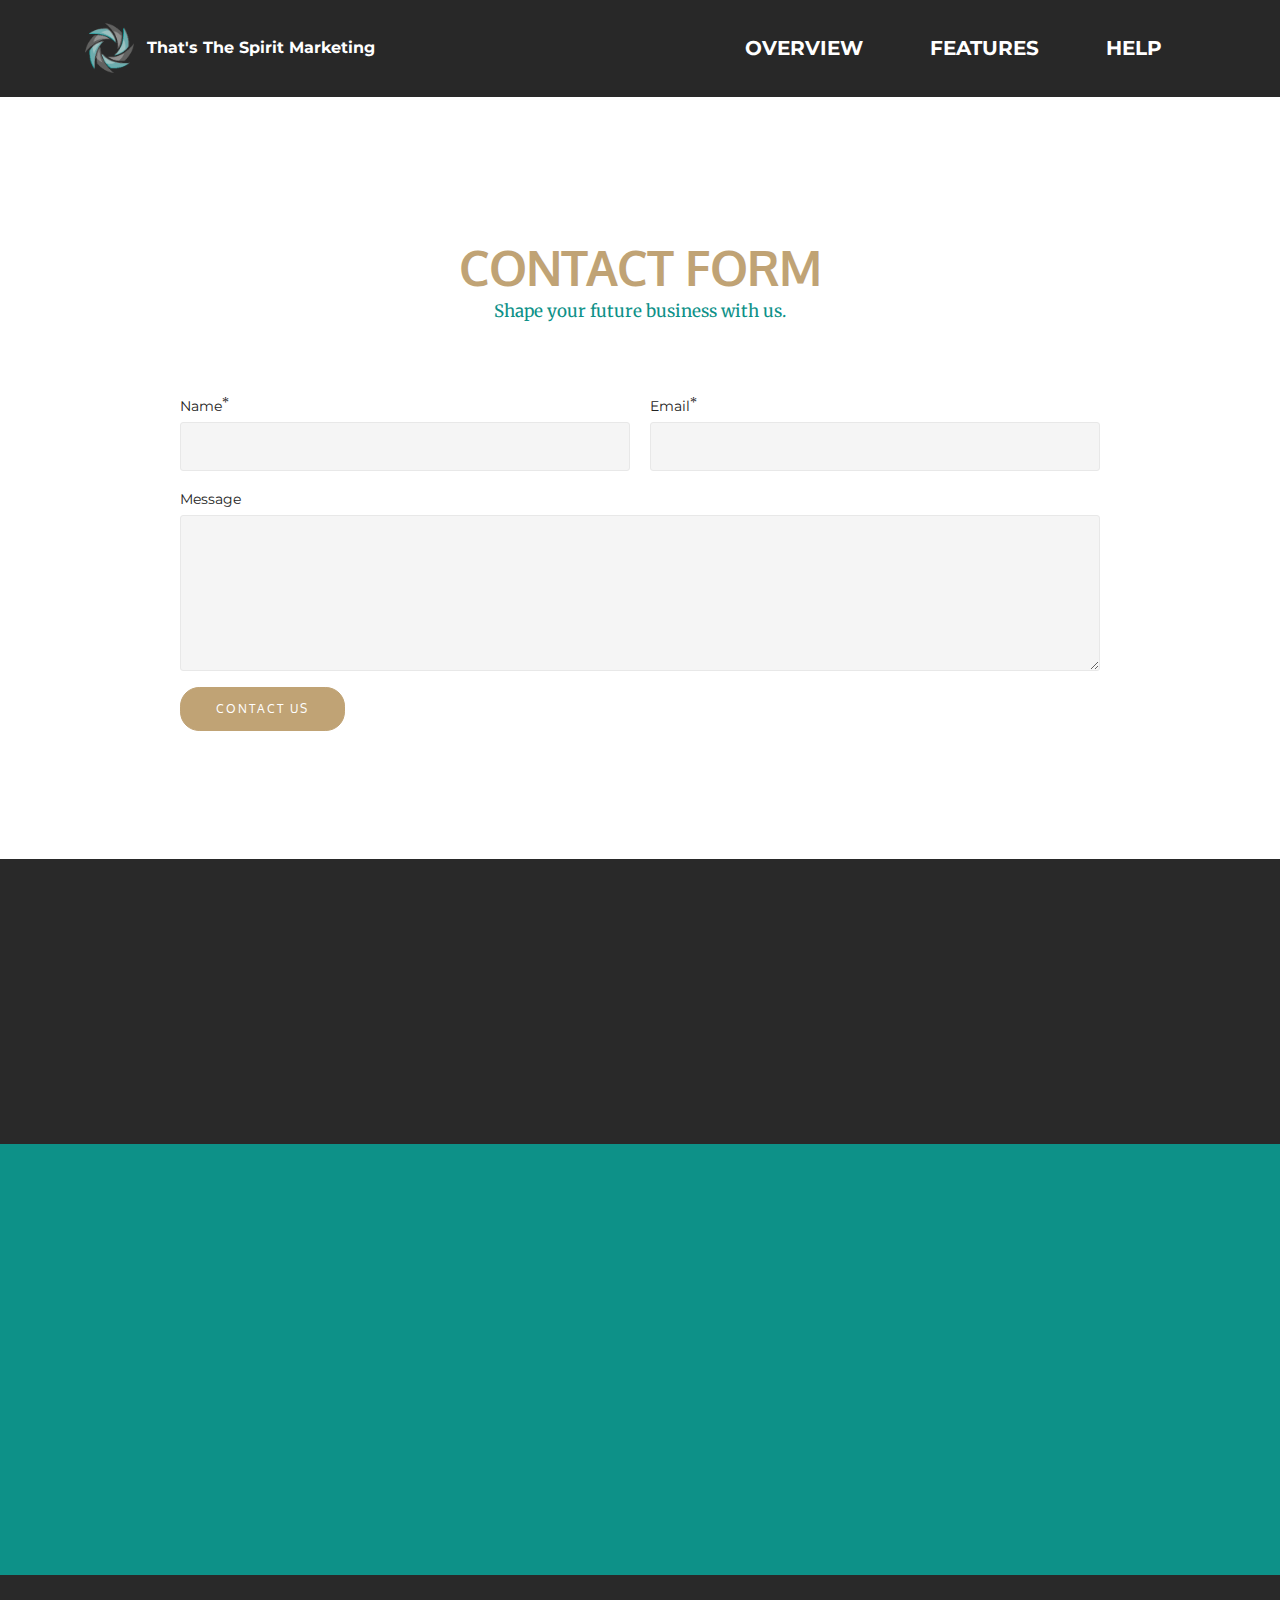
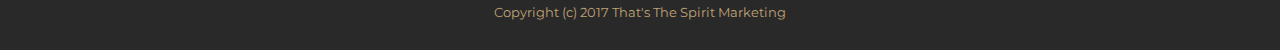
==== Contact Form.html @ f0a912f7 "create github pages" ====
<!DOCTYPE html>
<html>
<head>
  <!-- Site made with Mobirise Website Builder v3.12.1, https://mobirise.com -->
  <meta charset="UTF-8">
  <meta http-equiv="X-UA-Compatible" content="IE=edge">
  <meta name="generator" content="Mobirise v3.12.1, mobirise.com">
  <meta name="viewport" content="width=device-width, initial-scale=1">
  <link rel="shortcut icon" href="assets/images/asset-1-126x128.png" type="image/x-icon">
  <meta name="description" content="">
  <title>Contact Form</title>
  <link rel="stylesheet" href="https://fonts.googleapis.com/css?family=Lora:400,700,400italic,700italic&amp;subset=latin">
  <link rel="stylesheet" href="https://fonts.googleapis.com/css?family=Montserrat:400,700">
  <link rel="stylesheet" href="https://fonts.googleapis.com/css?family=Raleway:100,100i,200,200i,300,300i,400,400i,500,500i,600,600i,700,700i,800,800i,900,900i">
  <link rel="stylesheet" href="assets/bootstrap-material-design-font/css/material.css">
  <link rel="stylesheet" href="assets/tether/tether.min.css">
  <link rel="stylesheet" href="assets/bootstrap/css/bootstrap.min.css">
  <link rel="stylesheet" href="assets/animate.css/animate.min.css">
  <link rel="stylesheet" href="assets/dropdown/css/style.css">
  <link rel="stylesheet" href="assets/socicon/css/styles.css">
  <link rel="stylesheet" href="assets/theme/css/style.css">
  <link rel="stylesheet" href="assets/mobirise/css/mbr-additional.css" type="text/css">
  
  
  
</head>
<body>

<!-- Google Analytics -->
UA-96173101-1
<!-- /Google Analytics -->


<section id="ext_menu-1e">

    <nav class="navbar navbar-dropdown navbar-fixed-top">
        <div class="container">

            <div class="mbr-table">
                <div class="mbr-table-cell">

                    <div class="navbar-brand">
                        <a href="index.html" class="navbar-logo"><img src="assets/images/asset-1-126x128.png" alt="Mobirise"></a>
                        <a class="navbar-caption" href="https://mobirise.com">That's The Spirit Marketing</a>
                    </div>

                </div>
                <div class="mbr-table-cell">

                    <button class="navbar-toggler pull-xs-right hidden-md-up" type="button" data-toggle="collapse" data-target="#exCollapsingNavbar">
                        <div class="hamburger-icon"></div>
                    </button>

                    <ul class="nav-dropdown collapse pull-xs-right nav navbar-nav navbar-toggleable-sm" id="exCollapsingNavbar"><li class="nav-item"><a class="nav-link link" href="https://mobirise.com/">OVERVIEW</a></li><li class="nav-item"><a class="nav-link link" href="https://mobirise.com/">FEATURES</a></li><li class="nav-item"><a class="nav-link link" href="https://mobirise.com/">HELP</a></li></ul>
                    <button hidden="" class="navbar-toggler navbar-close" type="button" data-toggle="collapse" data-target="#exCollapsingNavbar">
                        <div class="close-icon"></div>
                    </button>

                </div>
            </div>

        </div>
    </nav>

</section>

<section class="engine"><a rel="external" href="https://mobirise.com">Mobirise</a></section><section class="mbr-section mbr-section__container mbr-after-navbar" id="buttons1-1h" style="background-color: rgb(255, 255, 255); padding-top: 20px; padding-bottom: 20px;">

    <div class="container">
        <div class="row">
            <div class="col-xs-12">
                <div class="text-xs-center"><a class="btn btn-primary" href="https://www.facebook.com/Thats-the-Spirit-Marketing-1471468769552960/" target="_blank"><span class="socicon socicon-facebook mbr-iconfont mbr-iconfont-btn"></span>Facebook</a> <a class="btn btn-secondary" href="https://plus.google.com/u/2/" target="_blank"><span class="socicon socicon-googleplus mbr-iconfont mbr-iconfont-btn"></span>Google +</a> <a class="btn btn-primary" href="https://www.pinterest.com/jbishop1186" target="_blank"><span class="socicon socicon-pinterest mbr-iconfont mbr-iconfont-btn"></span>Pinterest</a> <a class="btn btn-black btn-black-outline" href="https://twitter.com/jbishop1186" target="_blank"><span class="socicon socicon-twitter mbr-iconfont mbr-iconfont-btn"></span>Twitter</a> <a class="btn btn-black btn-black-outline" href="https://www.tumblr.com/blog/jbishop1186" target="_blank"><span class="socicon socicon-tumblr mbr-iconfont mbr-iconfont-btn"></span>Twitter</a></div>
            </div>
        </div>
    </div>

</section>

<section class="mbr-section" id="form1-1d" style="background-color: rgb(255, 255, 255); padding-top: 120px; padding-bottom: 120px;">
    
    <div class="mbr-section mbr-section__container mbr-section__container--middle">
        <div class="container">
            <div class="row">
                <div class="col-xs-12 text-xs-center">
                    <h3 class="mbr-section-title display-2">CONTACT FORM</h3>
                    <small class="mbr-section-subtitle">Shape your future business with us.</small>
                </div>
            </div>
        </div>
    </div>
    <div class="mbr-section mbr-section-nopadding">
        <div class="container">
            <div class="row">
                <div class="col-xs-12 col-lg-10 col-lg-offset-1" data-form-type="formoid">


                    <div data-form-alert="true">
                        <div hidden="" data-form-alert-success="true" class="alert alert-form alert-success text-xs-center">Thanks for filling out form!</div>
                    </div>


                    <form action="https://mobirise.com/" method="post" data-form-title="CONTACT FORM">

                        <input type="hidden" value="h34bczD71F1SV3nQ2LtG7za2OEfkMLpCx4jSinsChscU434q8bt20NVlOd+Ko7ufnpXEQYcpXc/iFoMiQnUnv6IUKk7IVYmaLRwWR6Bm0ox5SpTy5QJLDOqHPttKv7DB" data-form-email="true">

                        <div class="row row-sm-offset">

                            <div class="col-xs-12 col-md-6">
                                <div class="form-group">
                                    <label class="form-control-label" for="form1-1d-name">Name<span class="form-asterisk">*</span></label>
                                    <input type="text" class="form-control" name="name" required="" data-form-field="Name" id="form1-1d-name">
                                </div>
                            </div>

                            <div class="col-xs-12 col-md-6">
                                <div class="form-group">
                                    <label class="form-control-label" for="form1-1d-email">Email<span class="form-asterisk">*</span></label>
                                    <input type="email" class="form-control" name="email" required="" data-form-field="Email" id="form1-1d-email">
                                </div>
                            </div>

                            

                        </div>

                        <div class="form-group">
                            <label class="form-control-label" for="form1-1d-message">Message</label>
                            <textarea class="form-control" name="message" rows="7" data-form-field="Message" id="form1-1d-message"></textarea>
                        </div>

                        <div><button type="submit" class="btn btn-primary">CONTACT US</button></div>

                    </form>
                </div>
            </div>
        </div>
    </div>
</section>

<section class="mbr-section mbr-section-md-padding mbr-footer footer1" id="contacts1-q" style="background-color: rgb(41, 41, 41); padding-top: 60px; padding-bottom: 60px;">
    
    <div class="container">
        <div class="row">
            <div class="mbr-footer-content col-xs-12 col-md-3">
                <div><img src="assets/images/asset-1-128x129.png"></div>
            </div>
            <div class="mbr-footer-content col-xs-12 col-md-3">
                <p><strong>Address</strong><br>
605 N County Line Rd.<br>Hobart, In. 46342</p>
            </div>
            <div class="mbr-footer-content col-xs-12 col-md-3">
                <p><strong><a href="Contact Form" target="_blank" class="text-warning">Contacts</a></strong><br><strong>
Email: </strong>thatsthespiritmarketing@gmail.com<br><br>
Phone: +1 219.508.6394</p>
            </div>
            <div class="mbr-footer-content col-xs-12 col-md-3">
                <p><strong>Links</strong><br><a href="http://www.facebook.com/Thats-the-Spirit-Marketing-1471468769552960/" target="_blank">Facebook</a><br><a href="https://plus.google.com/u/2/" target="_blank">Google +</a><br><br></p>
            </div>

        </div>
    </div>
</section>

<section class="mbr-footer footer4 mbr-section mbr-section-md-padding" id="contacts4-9" style="background-color: rgb(13, 145, 136); padding-top: 30px; padding-bottom: 30px;">
    
    <div class="container">
        <div class="mbr-contacts row">
            <div class="col-sm-8">
                <div class="row">
                    <div class="col-sm-6">
                        <p><strong>Address</strong><br>605 N County Line Rd.<br>Hobart, Indiana 46342<br><br><br><br>
<strong>Contacts</strong><br>
Email: thatsthespiritmarketing@gmail.com<br><br>
Phone: +1 (219)-508-6394<br><br></p>
                    </div>
                    <div class="col-sm-6"><p class="mbr-contacts__text"><strong>Links</strong></p><ul class="mbr-contacts__list"><li><a class="text-white" href="https://mobirise.com/">Website builder</a></li><li><a class="text-white" href="https://mobirise.com/mobirise-free-win.zip">Download for Windows</a></li><li><a class="text-white" href="https://mobirise.com/mobirise-free-mac.zip">Download for Mac</a></li></ul></div>
                </div>
            </div>
            <div class="col-sm-4" data-form-type="formoid">
                <div data-form-alert="true">
                    <div hidden="" data-form-alert-success="true">Thanks for reaching out!</div>
                </div>
                <form action="https://mobirise.com/" method="post" data-form-title="MESSAGE">
                    <input type="hidden" value="fVldhBexwSHcE+/sW43nOUM6CHpfBasfEgJZDn0ZDaj5f9DCd/kW3CxgLv+16QVIIRVExuFutEdhlE4rU4VGD3mfIuXFgNUJPke2pcIF9TfwUeGJNuAMOn3is2L8XpwP" data-form-email="true">
                    <div class="form-group">
                        <label class="form-control-label" for="contacts4-9-name">Name<span class="form-asterisk">*</span></label>
                        <input type="text" class="form-control input-sm input-inverse" name="name" required="" data-form-field="Name" id="contacts4-9-name">
                    </div>
                    <div class="form-group">
                        <label class="form-control-label" for="contacts4-9-email">Email<span class="form-asterisk">*</span></label>
                        <input type="email" class="form-control input-sm input-inverse" name="email" required="" data-form-field="Email" id="contacts4-9-email">
                    </div>
                    
                    <div class="form-group">
                        <label class="form-control-label" for="contacts4-9-message">Message</label>
                        <textarea class="form-control input-sm input-inverse" name="message" data-form-field="Message" rows="4" id="contacts4-9-message"></textarea>
                    </div>
                    <div class="mbr-buttons mbr-buttons--right btn-inverse"><button type="submit" class="btn btn-sm btn-black">Contact us</button></div>
                </form>
            </div>
        </div>
    </div>
</section>

<footer class="mbr-small-footer mbr-section mbr-section-nopadding" id="footer1-p" style="background-color: rgb(41, 41, 41); padding-top: 1.75rem; padding-bottom: 1.75rem;">
    
    <div class="container">
        <p class="text-xs-center">Copyright (c) 2017 That's The Spirit Marketing</p>
    </div>
</footer>


  <script src="assets/web/assets/jquery/jquery.min.js"></script>
  <script src="assets/tether/tether.min.js"></script>
  <script src="assets/bootstrap/js/bootstrap.min.js"></script>
  <script src="assets/smooth-scroll/smooth-scroll.js"></script>
  <script src="assets/viewport-checker/jquery.viewportchecker.js"></script>
  <script src="assets/dropdown/js/script.min.js"></script>
  <script src="assets/touch-swipe/jquery.touch-swipe.min.js"></script>
  <script src="assets/theme/js/script.js"></script>
  <script src="assets/formoid/formoid.min.js"></script>
  
  
  <input name="animation" type="hidden">
   <div id="scrollToTop" class="scrollToTop mbr-arrow-up"><a style="text-align: center;"><i class="mbr-arrow-up-icon"></i></a></div>
  </body>
</html>
---- assets/bootstrap-material-design-font/css/material.css ----
@font-face {
  font-family: 'Material-Design-Icons';
  src: url('../fonts/Material-Design-Icons.eot?3ocs8m');
  src: url('../fonts/Material-Design-Icons.eot?#iefix3ocs8m') format('embedded-opentype'), url('../fonts/Material-Design-Icons.woff?3ocs8m') format('woff'), url('../fonts/Material-Design-Icons.ttf?3ocs8m') format('truetype'), url('../fonts/Material-Design-Icons.svg?3ocs8m#Material-Design-Icons') format('svg');
  font-weight: normal;
  font-style: normal;
}
[class^="mdi-"],
[class*="mdi-"] {
  speak: none;
  display: inline-block;
  font-style: normal;
  font-variant:normal;
  font-weight:normal;
  /*font-size:24px;*/
  line-height:1;
  font-family:'Material-Design-Icons' !important;
  text-rendering: auto;
  
  -webkit-font-smoothing: antialiased;
  -moz-osx-font-smoothing: grayscale;
  -webkit-transform: translate(0, 0);
      -ms-transform: translate(0, 0);
          transform: translate(0, 0);
}
[class^="mdi-"]:before,
[class*="mdi-"]:before {
  display: inline-block;
  speak: none;
  text-decoration: inherit;
}
[class^="mdi-"].pull-left,
[class*="mdi-"].pull-left {
  margin-right: .3em;
}
[class^="mdi-"].pull-right,
[class*="mdi-"].pull-right {
  margin-left: .3em;
}
[class^="mdi-"].mdi-lg:before,
[class*="mdi-"].mdi-lg:before,
[class^="mdi-"].mdi-lg:after,
[class*="mdi-"].mdi-lg:after {
  font-size: 1.33333333em;
  line-height: 0.75em;
  vertical-align: -15%;
}
[class^="mdi-"].mdi-2x:before,
[class*="mdi-"].mdi-2x:before,
[class^="mdi-"].mdi-2x:after,
[class*="mdi-"].mdi-2x:after {
  font-size: 2em;
}
[class^="mdi-"].mdi-3x:before,
[class*="mdi-"].mdi-3x:before,
[class^="mdi-"].mdi-3x:after,
[class*="mdi-"].mdi-3x:after {
  font-size: 3em;
}
[class^="mdi-"].mdi-4x:before,
[class*="mdi-"].mdi-4x:before,
[class^="mdi-"].mdi-4x:after,
[class*="mdi-"].mdi-4x:after {
  font-size: 4em;
}
[class^="mdi-"].mdi-5x:before,
[class*="mdi-"].mdi-5x:before,
[class^="mdi-"].mdi-5x:after,
[class*="mdi-"].mdi-5x:after {
  font-size: 5em;
}
[class^="mdi-device-signal-cellular-"]:after,
[class^="mdi-device-battery-"]:after,
[class^="mdi-device-battery-charging-"]:after,
[class^="mdi-device-signal-cellular-connected-no-internet-"]:after,
[class^="mdi-device-signal-wifi-"]:after,
[class^="mdi-device-signal-wifi-statusbar-not-connected"]:after,
.mdi-device-network-wifi:after {
  opacity: .3;
  position: absolute;
  left: 0;
  top: 0;
  z-index: 1;
  display: inline-block;
  speak: none;
  text-decoration: inherit;
}
[class^="mdi-device-signal-cellular-"]:after {
  content: "\e758";
}
[class^="mdi-device-battery-"]:after {
  content: "\e735";
}
[class^="mdi-device-battery-charging-"]:after {
  content: "\e733";
}
[class^="mdi-device-signal-cellular-connected-no-internet-"]:after {
  content: "\e75d";
}
[class^="mdi-device-signal-wifi-"]:after,
.mdi-device-network-wifi:after {
  content: "\e765";
}
[class^="mdi-device-signal-wifi-statusbasr-not-connected"]:after {
  content: "\e8f7";
}
.mdi-device-signal-cellular-off:after,
.mdi-device-signal-cellular-null:after,
.mdi-device-signal-cellular-no-sim:after,
.mdi-device-signal-wifi-off:after,
.mdi-device-signal-wifi-4-bar:after,
.mdi-device-signal-cellular-4-bar:after,
.mdi-device-battery-alert:after,
.mdi-device-signal-cellular-connected-no-internet-4-bar:after,
.mdi-device-battery-std:after,
.mdi-device-battery-full .mdi-device-battery-unknown:after {
  content: "";
}
.mdi-fw {
  width: 1.28571429em;
  text-align: center;
}
.mdi-ul {
  padding-left: 0;
  margin-left: 2.14285714em;
  list-style-type: none;
}
.mdi-ul > li {
  position: relative;
}
.mdi-li {
  position: absolute;
  left: -2.14285714em;
  width: 2.14285714em;
  top: 0.14285714em;
  text-align: center;
}
.mdi-li.mdi-lg {
  left: -1.85714286em;
}
.mdi-border {
  padding: .2em .25em .15em;
  border: solid 0.08em #eeeeee;
  border-radius: .1em;
}
.mdi-spin {
  -webkit-animation: mdi-spin 2s infinite linear;
  animation: mdi-spin 2s infinite linear;
  -webkit-transform-origin: 50% 50%;
  -ms-transform-origin: 50% 50%;
      transform-origin: 50% 50%;
}
.mdi-pulse {
  -webkit-animation: mdi-spin 1s steps(8) infinite;
  animation: mdi-spin 1s steps(8) infinite;
  -webkit-transform-origin: 50% 50%;
  -ms-transform-origin: 50% 50%;
      transform-origin: 50% 50%;
}
@-webkit-keyframes mdi-spin {
  0% {
    -webkit-transform: rotate(0deg);
    transform: rotate(0deg);
  }
  100% {
    -webkit-transform: rotate(359deg);
    transform: rotate(359deg);
  }
}
@keyframes mdi-spin {
  0% {
    -webkit-transform: rotate(0deg);
    transform: rotate(0deg);
  }
  100% {
    -webkit-transform: rotate(359deg);
    transform: rotate(359deg);
  }
}
.mdi-rotate-90 {
  filter: progid:DXImageTransform.Microsoft.BasicImage(rotation=1);
  -webkit-transform: rotate(90deg);
  -ms-transform: rotate(90deg);
  transform: rotate(90deg);
}
.mdi-rotate-180 {
  filter: progid:DXImageTransform.Microsoft.BasicImage(rotation=2);
  -webkit-transform: rotate(180deg);
  -ms-transform: rotate(180deg);
  transform: rotate(180deg);
}
.mdi-rotate-270 {
  filter: progid:DXImageTransform.Microsoft.BasicImage(rotation=3);
  -webkit-transform: rotate(270deg);
  -ms-transform: rotate(270deg);
  transform: rotate(270deg);
}
.mdi-flip-horizontal {
  filter: progid:DXImageTransform.Microsoft.BasicImage(rotation=0, mirror=1);
  -webkit-transform: scale(-1, 1);
  -ms-transform: scale(-1, 1);
  transform: scale(-1, 1);
}
.mdi-flip-vertical {
  filter: progid:DXImageTransform.Microsoft.BasicImage(rotation=2, mirror=1);
  -webkit-transform: scale(1, -1);
  -ms-transform: scale(1, -1);
  transform: scale(1, -1);
}
:root .mdi-rotate-90,
:root .mdi-rotate-180,
:root .mdi-rotate-270,
:root .mdi-flip-horizontal,
:root .mdi-flip-vertical {
  -webkit-filter: none;
          filter: none;
}
.mdi-stack {
  position: relative;
  display: inline-block;
  width: 2em;
  height: 2em;
  line-height: 2em;
  vertical-align: middle;
}
.mdi-stack-1x,
.mdi-stack-2x {
  position: absolute;
  left: 0;
  width: 100%;
  text-align: center;
}
.mdi-stack-1x {
  line-height: inherit;
}
.mdi-stack-2x {
  font-size: 2em;
}
.mdi-inverse {
  color: #ffffff;
}
/* Start Icons */
.mdi-action-3d-rotation:before {
  content: "\e600";
}
.mdi-action-accessibility:before {
  content: "\e601";
}
.mdi-action-account-balance-wallet:before {
  content: "\e602";
}
.mdi-action-account-balance:before {
  content: "\e603";
}
.mdi-action-account-box:before {
  content: "\e604";
}
.mdi-action-account-child:before {
  content: "\e605";
}
.mdi-action-account-circle:before {
  content: "\e606";
}
.mdi-action-add-shopping-cart:before {
  content: "\e607";
}
.mdi-action-alarm-add:before {
  content: "\e608";
}
.mdi-action-alarm-off:before {
  content: "\e609";
}
.mdi-action-alarm-on:before {
  content: "\e60a";
}
.mdi-action-alarm:before {
  content: "\e60b";
}
.mdi-action-android:before {
  content: "\e60c";
}
.mdi-action-announcement:before {
  content: "\e60d";
}
.mdi-action-aspect-ratio:before {
  content: "\e60e";
}
.mdi-action-assessment:before {
  content: "\e60f";
}
.mdi-action-assignment-ind:before {
  content: "\e610";
}
.mdi-action-assignment-late:before {
  content: "\e611";
}
.mdi-action-assignment-return:before {
  content: "\e612";
}
.mdi-action-assignment-returned:before {
  content: "\e613";
}
.mdi-action-assignment-turned-in:before {
  content: "\e614";
}
.mdi-action-assignment:before {
  content: "\e615";
}
.mdi-action-autorenew:before {
  content: "\e616";
}
.mdi-action-backup:before {
  content: "\e617";
}
.mdi-action-book:before {
  content: "\e618";
}
.mdi-action-bookmark-outline:before {
  content: "\e619";
}
.mdi-action-bookmark:before {
  content: "\e61a";
}
.mdi-action-bug-report:before {
  content: "\e61b";
}
.mdi-action-cached:before {
  content: "\e61c";
}
.mdi-action-check-circle:before {
  content: "\e61d";
}
.mdi-action-class:before {
  content: "\e61e";
}
.mdi-action-credit-card:before {
  content: "\e61f";
}
.mdi-action-dashboard:before {
  content: "\e620";
}
.mdi-action-delete:before {
  content: "\e621";
}
.mdi-action-description:before {
  content: "\e622";
}
.mdi-action-dns:before {
  content: "\e623";
}
.mdi-action-done-all:before {
  content: "\e624";
}
.mdi-action-done:before {
  content: "\e625";
}
.mdi-action-event:before {
  content: "\e626";
}
.mdi-action-exit-to-app:before {
  content: "\e627";
}
.mdi-action-explore:before {
  content: "\e628";
}
.mdi-action-extension:before {
  content: "\e629";
}
.mdi-action-face-unlock:before {
  content: "\e62a";
}
.mdi-action-favorite-outline:before {
  content: "\e62b";
}
.mdi-action-favorite:before {
  content: "\e62c";
}
.mdi-action-find-in-page:before {
  content: "\e62d";
}
.mdi-action-find-replace:before {
  content: "\e62e";
}
.mdi-action-flip-to-back:before {
  content: "\e62f";
}
.mdi-action-flip-to-front:before {
  content: "\e630";
}
.mdi-action-get-app:before {
  content: "\e631";
}
.mdi-action-grade:before {
  content: "\e632";
}
.mdi-action-group-work:before {
  content: "\e633";
}
.mdi-action-help:before {
  content: "\e634";
}
.mdi-action-highlight-remove:before {
  content: "\e635";
}
.mdi-action-history:before {
  content: "\e636";
}
.mdi-action-home:before {
  content: "\e637";
}
.mdi-action-https:before {
  content: "\e638";
}
.mdi-action-info-outline:before {
  content: "\e639";
}
.mdi-action-info:before {
  content: "\e63a";
}
.mdi-action-input:before {
  content: "\e63b";
}
.mdi-action-invert-colors:before {
  content: "\e63c";
}
.mdi-action-label-outline:before {
  content: "\e63d";
}
.mdi-action-label:before {
  content: "\e63e";
}
.mdi-action-language:before {
  content: "\e63f";
}
.mdi-action-launch:before {
  content: "\e640";
}
.mdi-action-list:before {
  content: "\e641";
}
.mdi-action-lock-open:before {
  content: "\e642";
}
.mdi-action-lock-outline:before {
  content: "\e643";
}
.mdi-action-lock:before {
  content: "\e644";
}
.mdi-action-loyalty:before {
  content: "\e645";
}
.mdi-action-markunread-mailbox:before {
  content: "\e646";
}
.mdi-action-note-add:before {
  content: "\e647";
}
.mdi-action-open-in-browser:before {
  content: "\e648";
}
.mdi-action-open-in-new:before {
  content: "\e649";
}
.mdi-action-open-with:before {
  content: "\e64a";
}
.mdi-action-pageview:before {
  content: "\e64b";
}
.mdi-action-payment:before {
  content: "\e64c";
}
.mdi-action-perm-camera-mic:before {
  content: "\e64d";
}
.mdi-action-perm-contact-cal:before {
  content: "\e64e";
}
.mdi-action-perm-data-setting:before {
  content: "\e64f";
}
.mdi-action-perm-device-info:before {
  content: "\e650";
}
.mdi-action-perm-identity:before {
  content: "\e651";
}
.mdi-action-perm-media:before {
  content: "\e652";
}
.mdi-action-perm-phone-msg:before {
  content: "\e653";
}
.mdi-action-perm-scan-wifi:before {
  content: "\e654";
}
.mdi-action-picture-in-picture:before {
  content: "\e655";
}
.mdi-action-polymer:before {
  content: "\e656";
}
.mdi-action-print:before {
  content: "\e657";
}
.mdi-action-query-builder:before {
  content: "\e658";
}
.mdi-action-question-answer:before {
  content: "\e659";
}
.mdi-action-receipt:before {
  content: "\e65a";
}
.mdi-action-redeem:before {
  content: "\e65b";
}
.mdi-action-reorder:before {
  content: "\e65c";
}
.mdi-action-report-problem:before {
  content: "\e65d";
}
.mdi-action-restore:before {
  content: "\e65e";
}
.mdi-action-room:before {
  content: "\e65f";
}
.mdi-action-schedule:before {
  content: "\e660";
}
.mdi-action-search:before {
  content: "\e661";
}
.mdi-action-settings-applications:before {
  content: "\e662";
}
.mdi-action-settings-backup-restore:before {
  content: "\e663";
}
.mdi-action-settings-bluetooth:before {
  content: "\e664";
}
.mdi-action-settings-cell:before {
  content: "\e665";
}
.mdi-action-settings-display:before {
  content: "\e666";
}
.mdi-action-settings-ethernet:before {
  content: "\e667";
}
.mdi-action-settings-input-antenna:before {
  content: "\e668";
}
.mdi-action-settings-input-component:before {
  content: "\e669";
}
.mdi-action-settings-input-composite:before {
  content: "\e66a";
}
.mdi-action-settings-input-hdmi:before {
  content: "\e66b";
}
.mdi-action-settings-input-svideo:before {
  content: "\e66c";
}
.mdi-action-settings-overscan:before {
  content: "\e66d";
}
.mdi-action-settings-phone:before {
  content: "\e66e";
}
.mdi-action-settings-power:before {
  content: "\e66f";
}
.mdi-action-settings-remote:before {
  content: "\e670";
}
.mdi-action-settings-voice:before {
  content: "\e671";
}
.mdi-action-settings:before {
  content: "\e672";
}
.mdi-action-shop-two:before {
  content: "\e673";
}
.mdi-action-shop:before {
  content: "\e674";
}
.mdi-action-shopping-basket:before {
  content: "\e675";
}
.mdi-action-shopping-cart:before {
  content: "\e676";
}
.mdi-action-speaker-notes:before {
  content: "\e677";
}
.mdi-action-spellcheck:before {
  content: "\e678";
}
.mdi-action-star-rate:before {
  content: "\e679";
}
.mdi-action-stars:before {
  content: "\e67a";
}
.mdi-action-store:before {
  content: "\e67b";
}
.mdi-action-subject:before {
  content: "\e67c";
}
.mdi-action-supervisor-account:before {
  content: "\e67d";
}
.mdi-action-swap-horiz:before {
  content: "\e67e";
}
.mdi-action-swap-vert-circle:before {
  content: "\e67f";
}
.mdi-action-swap-vert:before {
  content: "\e680";
}
.mdi-action-system-update-tv:before {
  content: "\e681";
}
.mdi-action-tab-unselected:before {
  content: "\e682";
}
.mdi-action-tab:before {
  content: "\e683";
}
.mdi-action-theaters:before {
  content: "\e684";
}
.mdi-action-thumb-down:before {
  content: "\e685";
}
.mdi-action-thumb-up:before {
  content: "\e686";
}
.mdi-action-thumbs-up-down:before {
  content: "\e687";
}
.mdi-action-toc:before {
  content: "\e688";
}
.mdi-action-today:before {
  content: "\e689";
}
.mdi-action-track-changes:before {
  content: "\e68a";
}
.mdi-action-translate:before {
  content: "\e68b";
}
.mdi-action-trending-down:before {
  content: "\e68c";
}
.mdi-action-trending-neutral:before {
  content: "\e68d";
}
.mdi-action-trending-up:before {
  content: "\e68e";
}
.mdi-action-turned-in-not:before {
  content: "\e68f";
}
.mdi-action-turned-in:before {
  content: "\e690";
}
.mdi-action-verified-user:before {
  content: "\e691";
}
.mdi-action-view-agenda:before {
  content: "\e692";
}
.mdi-action-view-array:before {
  content: "\e693";
}
.mdi-action-view-carousel:before {
  content: "\e694";
}
.mdi-action-view-column:before {
  content: "\e695";
}
.mdi-action-view-day:before {
  content: "\e696";
}
.mdi-action-view-headline:before {
  content: "\e697";
}
.mdi-action-view-list:before {
  content: "\e698";
}
.mdi-action-view-module:before {
  content: "\e699";
}
.mdi-action-view-quilt:before {
  content: "\e69a";
}
.mdi-action-view-stream:before {
  content: "\e69b";
}
.mdi-action-view-week:before {
  content: "\e69c";
}
.mdi-action-visibility-off:before {
  content: "\e69d";
}
.mdi-action-visibility:before {
  content: "\e69e";
}
.mdi-action-wallet-giftcard:before {
  content: "\e69f";
}
.mdi-action-wallet-membership:before {
  content: "\e6a0";
}
.mdi-action-wallet-travel:before {
  content: "\e6a1";
}
.mdi-action-work:before {
  content: "\e6a2";
}
.mdi-alert-error:before {
  content: "\e6a3";
}
.mdi-alert-warning:before {
  content: "\e6a4";
}
.mdi-av-album:before {
  content: "\e6a5";
}
.mdi-av-closed-caption:before {
  content: "\e6a6";
}
.mdi-av-equalizer:before {
  content: "\e6a7";
}
.mdi-av-explicit:before {
  content: "\e6a8";
}
.mdi-av-fast-forward:before {
  content: "\e6a9";
}
.mdi-av-fast-rewind:before {
  content: "\e6aa";
}
.mdi-av-games:before {
  content: "\e6ab";
}
.mdi-av-hearing:before {
  content: "\e6ac";
}
.mdi-av-high-quality:before {
  content: "\e6ad";
}
.mdi-av-loop:before {
  content: "\e6ae";
}
.mdi-av-mic-none:before {
  content: "\e6af";
}
.mdi-av-mic-off:before {
  content: "\e6b0";
}
.mdi-av-mic:before {
  content: "\e6b1";
}
.mdi-av-movie:before {
  content: "\e6b2";
}
.mdi-av-my-library-add:before {
  content: "\e6b3";
}
.mdi-av-my-library-books:before {
  content: "\e6b4";
}
.mdi-av-my-library-music:before {
  content: "\e6b5";
}
.mdi-av-new-releases:before {
  content: "\e6b6";
}
.mdi-av-not-interested:before {
  content: "\e6b7";
}
.mdi-av-pause-circle-fill:before {
  content: "\e6b8";
}
.mdi-av-pause-circle-outline:before {
  content: "\e6b9";
}
.mdi-av-pause:before {
  content: "\e6ba";
}
.mdi-av-play-arrow:before {
  content: "\e6bb";
}
.mdi-av-play-circle-fill:before {
  content: "\e6bc";
}
.mdi-av-play-circle-outline:before {
  content: "\e6bd";
}
.mdi-av-play-shopping-bag:before {
  content: "\e6be";
}
.mdi-av-playlist-add:before {
  content: "\e6bf";
}
.mdi-av-queue-music:before {
  content: "\e6c0";
}
.mdi-av-queue:before {
  content: "\e6c1";
}
.mdi-av-radio:before {
  content: "\e6c2";
}
.mdi-av-recent-actors:before {
  content: "\e6c3";
}
.mdi-av-repeat-one:before {
  content: "\e6c4";
}
.mdi-av-repeat:before {
  content: "\e6c5";
}
.mdi-av-replay:before {
  content: "\e6c6";
}
.mdi-av-shuffle:before {
  content: "\e6c7";
}
.mdi-av-skip-next:before {
  content: "\e6c8";
}
.mdi-av-skip-previous:before {
  content: "\e6c9";
}
.mdi-av-snooze:before {
  content: "\e6ca";
}
.mdi-av-stop:before {
  content: "\e6cb";
}
.mdi-av-subtitles:before {
  content: "\e6cc";
}
.mdi-av-surround-sound:before {
  content: "\e6cd";
}
.mdi-av-timer:before {
  content: "\e6ce";
}
.mdi-av-video-collection:before {
  content: "\e6cf";
}
.mdi-av-videocam-off:before {
  content: "\e6d0";
}
.mdi-av-videocam:before {
  content: "\e6d1";
}
.mdi-av-volume-down:before {
  content: "\e6d2";
}
.mdi-av-volume-mute:before {
  content: "\e6d3";
}
.mdi-av-volume-off:before {
  content: "\e6d4";
}
.mdi-av-volume-up:before {
  content: "\e6d5";
}
.mdi-av-web:before {
  content: "\e6d6";
}
.mdi-communication-business:before {
  content: "\e6d7";
}
.mdi-communication-call-end:before {
  content: "\e6d8";
}
.mdi-communication-call-made:before {
  content: "\e6d9";
}
.mdi-communication-call-merge:before {
  content: "\e6da";
}
.mdi-communication-call-missed:before {
  content: "\e6db";
}
.mdi-communication-call-received:before {
  content: "\e6dc";
}
.mdi-communication-call-split:before {
  content: "\e6dd";
}
.mdi-communication-call:before {
  content: "\e6de";
}
.mdi-communication-chat:before {
  content: "\e6df";
}
.mdi-communication-clear-all:before {
  content: "\e6e0";
}
.mdi-communication-comment:before {
  content: "\e6e1";
}
.mdi-communication-contacts:before {
  content: "\e6e2";
}
.mdi-communication-dialer-sip:before {
  content: "\e6e3";
}
.mdi-communication-dialpad:before {
  content: "\e6e4";
}
.mdi-communication-dnd-on:before {
  content: "\e6e5";
}
.mdi-communication-email:before {
  content: "\e6e6";
}
.mdi-communication-forum:before {
  content: "\e6e7";
}
.mdi-communication-import-export:before {
  content: "\e6e8";
}
.mdi-communication-invert-colors-off:before {
  content: "\e6e9";
}
.mdi-communication-invert-colors-on:before {
  content: "\e6ea";
}
.mdi-communication-live-help:before {
  content: "\e6eb";
}
.mdi-communication-location-off:before {
  content: "\e6ec";
}
.mdi-communication-location-on:before {
  content: "\e6ed";
}
.mdi-communication-message:before {
  content: "\e6ee";
}
.mdi-communication-messenger:before {
  content: "\e6ef";
}
.mdi-communication-no-sim:before {
  content: "\e6f0";
}
.mdi-communication-phone:before {
  content: "\e6f1";
}
.mdi-communication-portable-wifi-off:before {
  content: "\e6f2";
}
.mdi-communication-quick-contacts-dialer:before {
  content: "\e6f3";
}
.mdi-communication-quick-contacts-mail:before {
  content: "\e6f4";
}
.mdi-communication-ring-volume:before {
  content: "\e6f5";
}
.mdi-communication-stay-current-landscape:before {
  content: "\e6f6";
}
.mdi-communication-stay-current-portrait:before {
  content: "\e6f7";
}
.mdi-communication-stay-primary-landscape:before {
  content: "\e6f8";
}
.mdi-communication-stay-primary-portrait:before {
  content: "\e6f9";
}
.mdi-communication-swap-calls:before {
  content: "\e6fa";
}
.mdi-communication-textsms:before {
  content: "\e6fb";
}
.mdi-communication-voicemail:before {
  content: "\e6fc";
}
.mdi-communication-vpn-key:before {
  content: "\e6fd";
}
.mdi-content-add-box:before {
  content: "\e6fe";
}
.mdi-content-add-circle-outline:before {
  content: "\e6ff";
}
.mdi-content-add-circle:before {
  content: "\e700";
}
.mdi-content-add:before {
  content: "\e701";
}
.mdi-content-archive:before {
  content: "\e702";
}
.mdi-content-backspace:before {
  content: "\e703";
}
.mdi-content-block:before {
  content: "\e704";
}
.mdi-content-clear:before {
  content: "\e705";
}
.mdi-content-content-copy:before {
  content: "\e706";
}
.mdi-content-content-cut:before {
  content: "\e707";
}
.mdi-content-content-paste:before {
  content: "\e708";
}
.mdi-content-create:before {
  content: "\e709";
}
.mdi-content-drafts:before {
  content: "\e70a";
}
.mdi-content-filter-list:before {
  content: "\e70b";
}
.mdi-content-flag:before {
  content: "\e70c";
}
.mdi-content-forward:before {
  content: "\e70d";
}
.mdi-content-gesture:before {
  content: "\e70e";
}
.mdi-content-inbox:before {
  content: "\e70f";
}
.mdi-content-link:before {
  content: "\e710";
}
.mdi-content-mail:before {
  content: "\e711";
}
.mdi-content-markunread:before {
  content: "\e712";
}
.mdi-content-redo:before {
  content: "\e713";
}
.mdi-content-remove-circle-outline:before {
  content: "\e714";
}
.mdi-content-remove-circle:before {
  content: "\e715";
}
.mdi-content-remove:before {
  content: "\e716";
}
.mdi-content-reply-all:before {
  content: "\e717";
}
.mdi-content-reply:before {
  content: "\e718";
}
.mdi-content-report:before {
  content: "\e719";
}
.mdi-content-save:before {
  content: "\e71a";
}
.mdi-content-select-all:before {
  content: "\e71b";
}
.mdi-content-send:before {
  content: "\e71c";
}
.mdi-content-sort:before {
  content: "\e71d";
}
.mdi-content-text-format:before {
  content: "\e71e";
}
.mdi-content-undo:before {
  content: "\e71f";
}
.mdi-editor-attach-file:before {
  content: "\e776";
}
.mdi-editor-attach-money:before {
  content: "\e777";
}
.mdi-editor-border-all:before {
  content: "\e778";
}
.mdi-editor-border-bottom:before {
  content: "\e779";
}
.mdi-editor-border-clear:before {
  content: "\e77a";
}
.mdi-editor-border-color:before {
  content: "\e77b";
}
.mdi-editor-border-horizontal:before {
  content: "\e77c";
}
.mdi-editor-border-inner:before {
  content: "\e77d";
}
.mdi-editor-border-left:before {
  content: "\e77e";
}
.mdi-editor-border-outer:before {
  content: "\e77f";
}
.mdi-editor-border-right:before {
  content: "\e780";
}
.mdi-editor-border-style:before {
  content: "\e781";
}
.mdi-editor-border-top:before {
  content: "\e782";
}
.mdi-editor-border-vertical:before {
  content: "\e783";
}
.mdi-editor-format-align-center:before {
  content: "\e784";
}
.mdi-editor-format-align-justify:before {
  content: "\e785";
}
.mdi-editor-format-align-left:before {
  content: "\e786";
}
.mdi-editor-format-align-right:before {
  content: "\e787";
}
.mdi-editor-format-bold:before {
  content: "\e788";
}
.mdi-editor-format-clear:before {
  content: "\e789";
}
.mdi-editor-format-color-fill:before {
  content: "\e78a";
}
.mdi-editor-format-color-reset:before {
  content: "\e78b";
}
.mdi-editor-format-color-text:before {
  content: "\e78c";
}
.mdi-editor-format-indent-decrease:before {
  content: "\e78d";
}
.mdi-editor-format-indent-increase:before {
  content: "\e78e";
}
.mdi-editor-format-italic:before {
  content: "\e78f";
}
.mdi-editor-format-line-spacing:before {
  content: "\e790";
}
.mdi-editor-format-list-bulleted:before {
  content: "\e791";
}
.mdi-editor-format-list-numbered:before {
  content: "\e792";
}
.mdi-editor-format-paint:before {
  content: "\e793";
}
.mdi-editor-format-quote:before {
  content: "\e794";
}
.mdi-editor-format-size:before {
  content: "\e795";
}
.mdi-editor-format-strikethrough:before {
  content: "\e796";
}
.mdi-editor-format-textdirection-l-to-r:before {
  content: "\e797";
}
.mdi-editor-format-textdirection-r-to-l:before {
  content: "\e798";
}
.mdi-editor-format-underline:before {
  content: "\e799";
}
.mdi-editor-functions:before {
  content: "\e79a";
}
.mdi-editor-insert-chart:before {
  content: "\e79b";
}
.mdi-editor-insert-comment:before {
  content: "\e79c";
}
.mdi-editor-insert-drive-file:before {
  content: "\e79d";
}
.mdi-editor-insert-emoticon:before {
  content: "\e79e";
}
.mdi-editor-insert-invitation:before {
  content: "\e79f";
}
.mdi-editor-insert-link:before {
  content: "\e7a0";
}
.mdi-editor-insert-photo:before {
  content: "\e7a1";
}
.mdi-editor-merge-type:before {
  content: "\e7a2";
}
.mdi-editor-mode-comment:before {
  content: "\e7a3";
}
.mdi-editor-mode-edit:before {
  content: "\e7a4";
}
.mdi-editor-publish:before {
  content: "\e7a5";
}
.mdi-editor-vertical-align-bottom:before {
  content: "\e7a6";
}
.mdi-editor-vertical-align-center:before {
  content: "\e7a7";
}
.mdi-editor-vertical-align-top:before {
  content: "\e7a8";
}
.mdi-editor-wrap-text:before {
  content: "\e7a9";
}
.mdi-file-attachment:before {
  content: "\e7aa";
}
.mdi-file-cloud-circle:before {
  content: "\e7ab";
}
.mdi-file-cloud-done:before {
  content: "\e7ac";
}
.mdi-file-cloud-download:before {
  content: "\e7ad";
}
.mdi-file-cloud-off:before {
  content: "\e7ae";
}
.mdi-file-cloud-queue:before {
  content: "\e7af";
}
.mdi-file-cloud-upload:before {
  content: "\e7b0";
}
.mdi-file-cloud:before {
  content: "\e7b1";
}
.mdi-file-file-download:before {
  content: "\e7b2";
}
.mdi-file-file-upload:before {
  content: "\e7b3";
}
.mdi-file-folder-open:before {
  content: "\e7b4";
}
.mdi-file-folder-shared:before {
  content: "\e7b5";
}
.mdi-file-folder:before {
  content: "\e7b6";
}
.mdi-device-access-alarm:before {
  content: "\e720";
}
.mdi-device-access-alarms:before {
  content: "\e721";
}
.mdi-device-access-time:before {
  content: "\e722";
}
.mdi-device-add-alarm:before {
  content: "\e723";
}
.mdi-device-airplanemode-off:before {
  content: "\e724";
}
.mdi-device-airplanemode-on:before {
  content: "\e725";
}
.mdi-device-battery-20:before {
  content: "\e726";
}
.mdi-device-battery-30:before {
  content: "\e727";
}
.mdi-device-battery-50:before {
  content: "\e728";
}
.mdi-device-battery-60:before {
  content: "\e729";
}
.mdi-device-battery-80:before {
  content: "\e72a";
}
.mdi-device-battery-90:before {
  content: "\e72b";
}
.mdi-device-battery-alert:before {
  content: "\e72c";
}
.mdi-device-battery-charging-20:before {
  content: "\e72d";
}
.mdi-device-battery-charging-30:before {
  content: "\e72e";
}
.mdi-device-battery-charging-50:before {
  content: "\e72f";
}
.mdi-device-battery-charging-60:before {
  content: "\e730";
}
.mdi-device-battery-charging-80:before {
  content: "\e731";
}
.mdi-device-battery-charging-90:before {
  content: "\e732";
}
.mdi-device-battery-charging-full:before {
  content: "\e733";
}
.mdi-device-battery-full:before {
  content: "\e734";
}
.mdi-device-battery-std:before {
  content: "\e735";
}
.mdi-device-battery-unknown:before {
  content: "\e736";
}
.mdi-device-bluetooth-connected:before {
  content: "\e737";
}
.mdi-device-bluetooth-disabled:before {
  content: "\e738";
}
.mdi-device-bluetooth-searching:before {
  content: "\e739";
}
.mdi-device-bluetooth:before {
  content: "\e73a";
}
.mdi-device-brightness-auto:before {
  content: "\e73b";
}
.mdi-device-brightness-high:before {
  content: "\e73c";
}
.mdi-device-brightness-low:before {
  content: "\e73d";
}
.mdi-device-brightness-medium:before {
  content: "\e73e";
}
.mdi-device-data-usage:before {
  content: "\e73f";
}
.mdi-device-developer-mode:before {
  content: "\e740";
}
.mdi-device-devices:before {
  content: "\e741";
}
.mdi-device-dvr:before {
  content: "\e742";
}
.mdi-device-gps-fixed:before {
  content: "\e743";
}
.mdi-device-gps-not-fixed:before {
  content: "\e744";
}
.mdi-device-gps-off:before {
  content: "\e745";
}
.mdi-device-location-disabled:before {
  content: "\e746";
}
.mdi-device-location-searching:before {
  content: "\e747";
}
.mdi-device-multitrack-audio:before {
  content: "\e748";
}
.mdi-device-network-cell:before {
  content: "\e749";
}
.mdi-device-network-wifi:before {
  content: "\e74a";
}
.mdi-device-nfc:before {
  content: "\e74b";
}
.mdi-device-now-wallpaper:before {
  content: "\e74c";
}
.mdi-device-now-widgets:before {
  content: "\e74d";
}
.mdi-device-screen-lock-landscape:before {
  content: "\e74e";
}
.mdi-device-screen-lock-portrait:before {
  content: "\e74f";
}
.mdi-device-screen-lock-rotation:before {
  content: "\e750";
}
.mdi-device-screen-rotation:before {
  content: "\e751";
}
.mdi-device-sd-storage:before {
  content: "\e752";
}
.mdi-device-settings-system-daydream:before {
  content: "\e753";
}
.mdi-device-signal-cellular-0-bar:before {
  content: "\e754";
}
.mdi-device-signal-cellular-1-bar:before {
  content: "\e755";
}
.mdi-device-signal-cellular-2-bar:before {
  content: "\e756";
}
.mdi-device-signal-cellular-3-bar:before {
  content: "\e757";
}
.mdi-device-signal-cellular-4-bar:before {
  content: "\e758";
}
.mdi-signal-wifi-statusbar-connected-no-internet-after:before {
  content: "\e8f6";
}
.mdi-device-signal-cellular-connected-no-internet-0-bar:before {
  content: "\e759";
}
.mdi-device-signal-cellular-connected-no-internet-1-bar:before {
  content: "\e75a";
}
.mdi-device-signal-cellular-connected-no-internet-2-bar:before {
  content: "\e75b";
}
.mdi-device-signal-cellular-connected-no-internet-3-bar:before {
  content: "\e75c";
}
.mdi-device-signal-cellular-connected-no-internet-4-bar:before {
  content: "\e75d";
}
.mdi-device-signal-cellular-no-sim:before {
  content: "\e75e";
}
.mdi-device-signal-cellular-null:before {
  content: "\e75f";
}
.mdi-device-signal-cellular-off:before {
  content: "\e760";
}
.mdi-device-signal-wifi-0-bar:before {
  content: "\e761";
}
.mdi-device-signal-wifi-1-bar:before {
  content: "\e762";
}
.mdi-device-signal-wifi-2-bar:before {
  content: "\e763";
}
.mdi-device-signal-wifi-3-bar:before {
  content: "\e764";
}
.mdi-device-signal-wifi-4-bar:before {
  content: "\e765";
}
.mdi-device-signal-wifi-off:before {
  content: "\e766";
}
.mdi-device-signal-wifi-statusbar-1-bar:before {
  content: "\e767";
}
.mdi-device-signal-wifi-statusbar-2-bar:before {
  content: "\e768";
}
.mdi-device-signal-wifi-statusbar-3-bar:before {
  content: "\e769";
}
.mdi-device-signal-wifi-statusbar-4-bar:before {
  content: "\e76a";
}
.mdi-device-signal-wifi-statusbar-connected-no-internet-:before {
  content: "\e76b";
}
.mdi-device-signal-wifi-statusbar-connected-no-internet:before {
  content: "\e76f";
}
.mdi-device-signal-wifi-statusbar-connected-no-internet-2:before {
  content: "\e76c";
}
.mdi-device-signal-wifi-statusbar-connected-no-internet-3:before {
  content: "\e76d";
}
.mdi-device-signal-wifi-statusbar-connected-no-internet-4:before {
  content: "\e76e";
}
.mdi-signal-wifi-statusbar-not-connected-after:before {
  content: "\e8f7";
}
.mdi-device-signal-wifi-statusbar-not-connected:before {
  content: "\e770";
}
.mdi-device-signal-wifi-statusbar-null:before {
  content: "\e771";
}
.mdi-device-storage:before {
  content: "\e772";
}
.mdi-device-usb:before {
  content: "\e773";
}
.mdi-device-wifi-lock:before {
  content: "\e774";
}
.mdi-device-wifi-tethering:before {
  content: "\e775";
}
.mdi-hardware-cast-connected:before {
  content: "\e7b7";
}
.mdi-hardware-cast:before {
  content: "\e7b8";
}
.mdi-hardware-computer:before {
  content: "\e7b9";
}
.mdi-hardware-desktop-mac:before {
  content: "\e7ba";
}
.mdi-hardware-desktop-windows:before {
  content: "\e7bb";
}
.mdi-hardware-dock:before {
  content: "\e7bc";
}
.mdi-hardware-gamepad:before {
  content: "\e7bd";
}
.mdi-hardware-headset-mic:before {
  content: "\e7be";
}
.mdi-hardware-headset:before {
  content: "\e7bf";
}
.mdi-hardware-keyboard-alt:before {
  content: "\e7c0";
}
.mdi-hardware-keyboard-arrow-down:before {
  content: "\e7c1";
}
.mdi-hardware-keyboard-arrow-left:before {
  content: "\e7c2";
}
.mdi-hardware-keyboard-arrow-right:before {
  content: "\e7c3";
}
.mdi-hardware-keyboard-arrow-up:before {
  content: "\e7c4";
}
.mdi-hardware-keyboard-backspace:before {
  content: "\e7c5";
}
.mdi-hardware-keyboard-capslock:before {
  content: "\e7c6";
}
.mdi-hardware-keyboard-control:before {
  content: "\e7c7";
}
.mdi-hardware-keyboard-hide:before {
  content: "\e7c8";
}
.mdi-hardware-keyboard-return:before {
  content: "\e7c9";
}
.mdi-hardware-keyboard-tab:before {
  content: "\e7ca";
}
.mdi-hardware-keyboard-voice:before {
  content: "\e7cb";
}
.mdi-hardware-keyboard:before {
  content: "\e7cc";
}
.mdi-hardware-laptop-chromebook:before {
  content: "\e7cd";
}
.mdi-hardware-laptop-mac:before {
  content: "\e7ce";
}
.mdi-hardware-laptop-windows:before {
  content: "\e7cf";
}
.mdi-hardware-laptop:before {
  content: "\e7d0";
}
.mdi-hardware-memory:before {
  content: "\e7d1";
}
.mdi-hardware-mouse:before {
  content: "\e7d2";
}
.mdi-hardware-phone-android:before {
  content: "\e7d3";
}
.mdi-hardware-phone-iphone:before {
  content: "\e7d4";
}
.mdi-hardware-phonelink-off:before {
  content: "\e7d5";
}
.mdi-hardware-phonelink:before {
  content: "\e7d6";
}
.mdi-hardware-security:before {
  content: "\e7d7";
}
.mdi-hardware-sim-card:before {
  content: "\e7d8";
}
.mdi-hardware-smartphone:before {
  content: "\e7d9";
}
.mdi-hardware-speaker:before {
  content: "\e7da";
}
.mdi-hardware-tablet-android:before {
  content: "\e7db";
}
.mdi-hardware-tablet-mac:before {
  content: "\e7dc";
}
.mdi-hardware-tablet:before {
  content: "\e7dd";
}
.mdi-hardware-tv:before {
  content: "\e7de";
}
.mdi-hardware-watch:before {
  content: "\e7df";
}
.mdi-image-add-to-photos:before {
  content: "\e7e0";
}
.mdi-image-adjust:before {
  content: "\e7e1";
}
.mdi-image-assistant-photo:before {
  content: "\e7e2";
}
.mdi-image-audiotrack:before {
  content: "\e7e3";
}
.mdi-image-blur-circular:before {
  content: "\e7e4";
}
.mdi-image-blur-linear:before {
  content: "\e7e5";
}
.mdi-image-blur-off:before {
  content: "\e7e6";
}
.mdi-image-blur-on:before {
  content: "\e7e7";
}
.mdi-image-brightness-1:before {
  content: "\e7e8";
}
.mdi-image-brightness-2:before {
  content: "\e7e9";
}
.mdi-image-brightness-3:before {
  content: "\e7ea";
}
.mdi-image-brightness-4:before {
  content: "\e7eb";
}
.mdi-image-brightness-5:before {
  content: "\e7ec";
}
.mdi-image-brightness-6:before {
  content: "\e7ed";
}
.mdi-image-brightness-7:before {
  content: "\e7ee";
}
.mdi-image-brush:before {
  content: "\e7ef";
}
.mdi-image-camera-alt:before {
  content: "\e7f0";
}
.mdi-image-camera-front:before {
  content: "\e7f1";
}
.mdi-image-camera-rear:before {
  content: "\e7f2";
}
.mdi-image-camera-roll:before {
  content: "\e7f3";
}
.mdi-image-camera:before {
  content: "\e7f4";
}
.mdi-image-center-focus-strong:before {
  content: "\e7f5";
}
.mdi-image-center-focus-weak:before {
  content: "\e7f6";
}
.mdi-image-collections:before {
  content: "\e7f7";
}
.mdi-image-color-lens:before {
  content: "\e7f8";
}
.mdi-image-colorize:before {
  content: "\e7f9";
}
.mdi-image-compare:before {
  content: "\e7fa";
}
.mdi-image-control-point-duplicate:before {
  content: "\e7fb";
}
.mdi-image-control-point:before {
  content: "\e7fc";
}
.mdi-image-crop-3-2:before {
  content: "\e7fd";
}
.mdi-image-crop-5-4:before {
  content: "\e7fe";
}
.mdi-image-crop-7-5:before {
  content: "\e7ff";
}
.mdi-image-crop-16-9:before {
  content: "\e800";
}
.mdi-image-crop-din:before {
  content: "\e801";
}
.mdi-image-crop-free:before {
  content: "\e802";
}
.mdi-image-crop-landscape:before {
  content: "\e803";
}
.mdi-image-crop-original:before {
  content: "\e804";
}
.mdi-image-crop-portrait:before {
  content: "\e805";
}
.mdi-image-crop-square:before {
  content: "\e806";
}
.mdi-image-crop:before {
  content: "\e807";
}
.mdi-image-dehaze:before {
  content: "\e808";
}
.mdi-image-details:before {
  content: "\e809";
}
.mdi-image-edit:before {
  content: "\e80a";
}
.mdi-image-exposure-minus-1:before {
  content: "\e80b";
}
.mdi-image-exposure-minus-2:before {
  content: "\e80c";
}
.mdi-image-exposure-plus-1:before {
  content: "\e80d";
}
.mdi-image-exposure-plus-2:before {
  content: "\e80e";
}
.mdi-image-exposure-zero:before {
  content: "\e80f";
}
.mdi-image-exposure:before {
  content: "\e810";
}
.mdi-image-filter-1:before {
  content: "\e811";
}
.mdi-image-filter-2:before {
  content: "\e812";
}
.mdi-image-filter-3:before {
  content: "\e813";
}
.mdi-image-filter-4:before {
  content: "\e814";
}
.mdi-image-filter-5:before {
  content: "\e815";
}
.mdi-image-filter-6:before {
  content: "\e816";
}
.mdi-image-filter-7:before {
  content: "\e817";
}
.mdi-image-filter-8:before {
  content: "\e818";
}
.mdi-image-filter-9-plus:before {
  content: "\e819";
}
.mdi-image-filter-9:before {
  content: "\e81a";
}
.mdi-image-filter-b-and-w:before {
  content: "\e81b";
}
.mdi-image-filter-center-focus:before {
  content: "\e81c";
}
.mdi-image-filter-drama:before {
  content: "\e81d";
}
.mdi-image-filter-frames:before {
  content: "\e81e";
}
.mdi-image-filter-hdr:before {
  content: "\e81f";
}
.mdi-image-filter-none:before {
  content: "\e820";
}
.mdi-image-filter-tilt-shift:before {
  content: "\e821";
}
.mdi-image-filter-vintage:before {
  content: "\e822";
}
.mdi-image-filter:before {
  content: "\e823";
}
.mdi-image-flare:before {
  content: "\e824";
}
.mdi-image-flash-auto:before {
  content: "\e825";
}
.mdi-image-flash-off:before {
  content: "\e826";
}
.mdi-image-flash-on:before {
  content: "\e827";
}
.mdi-image-flip:before {
  content: "\e828";
}
.mdi-image-gradient:before {
  content: "\e829";
}
.mdi-image-grain:before {
  content: "\e82a";
}
.mdi-image-grid-off:before {
  content: "\e82b";
}
.mdi-image-grid-on:before {
  content: "\e82c";
}
.mdi-image-hdr-off:before {
  content: "\e82d";
}
.mdi-image-hdr-on:before {
  content: "\e82e";
}
.mdi-image-hdr-strong:before {
  content: "\e82f";
}
.mdi-image-hdr-weak:before {
  content: "\e830";
}
.mdi-image-healing:before {
  content: "\e831";
}
.mdi-image-image-aspect-ratio:before {
  content: "\e832";
}
.mdi-image-image:before {
  content: "\e833";
}
.mdi-image-iso:before {
  content: "\e834";
}
.mdi-image-landscape:before {
  content: "\e835";
}
.mdi-image-leak-add:before {
  content: "\e836";
}
.mdi-image-leak-remove:before {
  content: "\e837";
}
.mdi-image-lens:before {
  content: "\e838";
}
.mdi-image-looks-3:before {
  content: "\e839";
}
.mdi-image-looks-4:before {
  content: "\e83a";
}
.mdi-image-looks-5:before {
  content: "\e83b";
}
.mdi-image-looks-6:before {
  content: "\e83c";
}
.mdi-image-looks-one:before {
  content: "\e83d";
}
.mdi-image-looks-two:before {
  content: "\e83e";
}
.mdi-image-looks:before {
  content: "\e83f";
}
.mdi-image-loupe:before {
  content: "\e840";
}
.mdi-image-movie-creation:before {
  content: "\e841";
}
.mdi-image-nature-people:before {
  content: "\e842";
}
.mdi-image-nature:before {
  content: "\e843";
}
.mdi-image-navigate-before:before {
  content: "\e844";
}
.mdi-image-navigate-next:before {
  content: "\e845";
}
.mdi-image-palette:before {
  content: "\e846";
}
.mdi-image-panorama-fisheye:before {
  content: "\e847";
}
.mdi-image-panorama-horizontal:before {
  content: "\e848";
}
.mdi-image-panorama-vertical:before {
  content: "\e849";
}
.mdi-image-panorama-wide-angle:before {
  content: "\e84a";
}
.mdi-image-panorama:before {
  content: "\e84b";
}
.mdi-image-photo-album:before {
  content: "\e84c";
}
.mdi-image-photo-camera:before {
  content: "\e84d";
}
.mdi-image-photo-library:before {
  content: "\e84e";
}
.mdi-image-photo:before {
  content: "\e84f";
}
.mdi-image-portrait:before {
  content: "\e850";
}
.mdi-image-remove-red-eye:before {
  content: "\e851";
}
.mdi-image-rotate-left:before {
  content: "\e852";
}
.mdi-image-rotate-right:before {
  content: "\e853";
}
.mdi-image-slideshow:before {
  content: "\e854";
}
.mdi-image-straighten:before {
  content: "\e855";
}
.mdi-image-style:before {
  content: "\e856";
}
.mdi-image-switch-camera:before {
  content: "\e857";
}
.mdi-image-switch-video:before {
  content: "\e858";
}
.mdi-image-tag-faces:before {
  content: "\e859";
}
.mdi-image-texture:before {
  content: "\e85a";
}
.mdi-image-timelapse:before {
  content: "\e85b";
}
.mdi-image-timer-3:before {
  content: "\e85c";
}
.mdi-image-timer-10:before {
  content: "\e85d";
}
.mdi-image-timer-auto:before {
  content: "\e85e";
}
.mdi-image-timer-off:before {
  content: "\e85f";
}
.mdi-image-timer:before {
  content: "\e860";
}
.mdi-image-tonality:before {
  content: "\e861";
}
.mdi-image-transform:before {
  content: "\e862";
}
.mdi-image-tune:before {
  content: "\e863";
}
.mdi-image-wb-auto:before {
  content: "\e864";
}
.mdi-image-wb-cloudy:before {
  content: "\e865";
}
.mdi-image-wb-incandescent:before {
  content: "\e866";
}
.mdi-image-wb-irradescent:before {
  content: "\e867";
}
.mdi-image-wb-sunny:before {
  content: "\e868";
}
.mdi-maps-beenhere:before {
  content: "\e869";
}
.mdi-maps-directions-bike:before {
  content: "\e86a";
}
.mdi-maps-directions-bus:before {
  content: "\e86b";
}
.mdi-maps-directions-car:before {
  content: "\e86c";
}
.mdi-maps-directions-ferry:before {
  content: "\e86d";
}
.mdi-maps-directions-subway:before {
  content: "\e86e";
}
.mdi-maps-directions-train:before {
  content: "\e86f";
}
.mdi-maps-directions-transit:before {
  content: "\e870";
}
.mdi-maps-directions-walk:before {
  content: "\e871";
}
.mdi-maps-directions:before {
  content: "\e872";
}
.mdi-maps-flight:before {
  content: "\e873";
}
.mdi-maps-hotel:before {
  content: "\e874";
}
.mdi-maps-layers-clear:before {
  content: "\e875";
}
.mdi-maps-layers:before {
  content: "\e876";
}
.mdi-maps-local-airport:before {
  content: "\e877";
}
.mdi-maps-local-atm:before {
  content: "\e878";
}
.mdi-maps-local-attraction:before {
  content: "\e879";
}
.mdi-maps-local-bar:before {
  content: "\e87a";
}
.mdi-maps-local-cafe:before {
  content: "\e87b";
}
.mdi-maps-local-car-wash:before {
  content: "\e87c";
}
.mdi-maps-local-convenience-store:before {
  content: "\e87d";
}
.mdi-maps-local-drink:before {
  content: "\e87e";
}
.mdi-maps-local-florist:before {
  content: "\e87f";
}
.mdi-maps-local-gas-station:before {
  content: "\e880";
}
.mdi-maps-local-grocery-store:before {
  content: "\e881";
}
.mdi-maps-local-hospital:before {
  content: "\e882";
}
.mdi-maps-local-hotel:before {
  content: "\e883";
}
.mdi-maps-local-laundry-service:before {
  content: "\e884";
}
.mdi-maps-local-library:before {
  content: "\e885";
}
.mdi-maps-local-mall:before {
  content: "\e886";
}
.mdi-maps-local-movies:before {
  content: "\e887";
}
.mdi-maps-local-offer:before {
  content: "\e888";
}
.mdi-maps-local-parking:before {
  content: "\e889";
}
.mdi-maps-local-pharmacy:before {
  content: "\e88a";
}
.mdi-maps-local-phone:before {
  content: "\e88b";
}
.mdi-maps-local-pizza:before {
  content: "\e88c";
}
.mdi-maps-local-play:before {
  content: "\e88d";
}
.mdi-maps-local-post-office:before {
  content: "\e88e";
}
.mdi-maps-local-print-shop:before {
  content: "\e88f";
}
.mdi-maps-local-restaurant:before {
  content: "\e890";
}
.mdi-maps-local-see:before {
  content: "\e891";
}
.mdi-maps-local-shipping:before {
  content: "\e892";
}
.mdi-maps-local-taxi:before {
  content: "\e893";
}
.mdi-maps-location-history:before {
  content: "\e894";
}
.mdi-maps-map:before {
  content: "\e895";
}
.mdi-maps-my-location:before {
  content: "\e896";
}
.mdi-maps-navigation:before {
  content: "\e897";
}
.mdi-maps-pin-drop:before {
  content: "\e898";
}
.mdi-maps-place:before {
  content: "\e899";
}
.mdi-maps-rate-review:before {
  content: "\e89a";
}
.mdi-maps-restaurant-menu:before {
  content: "\e89b";
}
.mdi-maps-satellite:before {
  content: "\e89c";
}
.mdi-maps-store-mall-directory:before {
  content: "\e89d";
}
.mdi-maps-terrain:before {
  content: "\e89e";
}
.mdi-maps-traffic:before {
  content: "\e89f";
}
.mdi-navigation-apps:before {
  content: "\e8a0";
}
.mdi-navigation-arrow-back:before {
  content: "\e8a1";
}
.mdi-navigation-arrow-drop-down-circle:before {
  content: "\e8a2";
}
.mdi-navigation-arrow-drop-down:before {
  content: "\e8a3";
}
.mdi-navigation-arrow-drop-up:before {
  content: "\e8a4";
}
.mdi-navigation-arrow-forward:before {
  content: "\e8a5";
}
.mdi-navigation-cancel:before {
  content: "\e8a6";
}
.mdi-navigation-check:before {
  content: "\e8a7";
}
.mdi-navigation-chevron-left:before {
  content: "\e8a8";
}
.mdi-navigation-chevron-right:before {
  content: "\e8a9";
}
.mdi-navigation-close:before {
  content: "\e8aa";
}
.mdi-navigation-expand-less:before {
  content: "\e8ab";
}
.mdi-navigation-expand-more:before {
  content: "\e8ac";
}
.mdi-navigation-fullscreen-exit:before {
  content: "\e8ad";
}
.mdi-navigation-fullscreen:before {
  content: "\e8ae";
}
.mdi-navigation-menu:before {
  content: "\e8af";
}
.mdi-navigation-more-horiz:before {
  content: "\e8b0";
}
.mdi-navigation-more-vert:before {
  content: "\e8b1";
}
.mdi-navigation-refresh:before {
  content: "\e8b2";
}
.mdi-navigation-unfold-less:before {
  content: "\e8b3";
}
.mdi-navigation-unfold-more:before {
  content: "\e8b4";
}
.mdi-notification-adb:before {
  content: "\e8b5";
}
.mdi-notification-bluetooth-audio:before {
  content: "\e8b6";
}
.mdi-notification-disc-full:before {
  content: "\e8b7";
}
.mdi-notification-dnd-forwardslash:before {
  content: "\e8b8";
}
.mdi-notification-do-not-disturb:before {
  content: "\e8b9";
}
.mdi-notification-drive-eta:before {
  content: "\e8ba";
}
.mdi-notification-event-available:before {
  content: "\e8bb";
}
.mdi-notification-event-busy:before {
  content: "\e8bc";
}
.mdi-notification-event-note:before {
  content: "\e8bd";
}
.mdi-notification-folder-special:before {
  content: "\e8be";
}
.mdi-notification-mms:before {
  content: "\e8bf";
}
.mdi-notification-more:before {
  content: "\e8c0";
}
.mdi-notification-network-locked:before {
  content: "\e8c1";
}
.mdi-notification-phone-bluetooth-speaker:before {
  content: "\e8c2";
}
.mdi-notification-phone-forwarded:before {
  content: "\e8c3";
}
.mdi-notification-phone-in-talk:before {
  content: "\e8c4";
}
.mdi-notification-phone-locked:before {
  content: "\e8c5";
}
.mdi-notification-phone-missed:before {
  content: "\e8c6";
}
.mdi-notification-phone-paused:before {
  content: "\e8c7";
}
.mdi-notification-play-download:before {
  content: "\e8c8";
}
.mdi-notification-play-install:before {
  content: "\e8c9";
}
.mdi-notification-sd-card:before {
  content: "\e8ca";
}
.mdi-notification-sim-card-alert:before {
  content: "\e8cb";
}
.mdi-notification-sms-failed:before {
  content: "\e8cc";
}
.mdi-notification-sms:before {
  content: "\e8cd";
}
.mdi-notification-sync-disabled:before {
  content: "\e8ce";
}
.mdi-notification-sync-problem:before {
  content: "\e8cf";
}
.mdi-notification-sync:before {
  content: "\e8d0";
}
.mdi-notification-system-update:before {
  content: "\e8d1";
}
.mdi-notification-tap-and-play:before {
  content: "\e8d2";
}
.mdi-notification-time-to-leave:before {
  content: "\e8d3";
}
.mdi-notification-vibration:before {
  content: "\e8d4";
}
.mdi-notification-voice-chat:before {
  content: "\e8d5";
}
.mdi-notification-vpn-lock:before {
  content: "\e8d6";
}
.mdi-social-cake:before {
  content: "\e8d7";
}
.mdi-social-domain:before {
  content: "\e8d8";
}
.mdi-social-group-add:before {
  content: "\e8d9";
}
.mdi-social-group:before {
  content: "\e8da";
}
.mdi-social-location-city:before {
  content: "\e8db";
}
.mdi-social-mood:before {
  content: "\e8dc";
}
.mdi-social-notifications-none:before {
  content: "\e8dd";
}
.mdi-social-notifications-off:before {
  content: "\e8de";
}
.mdi-social-notifications-on:before {
  content: "\e8df";
}
.mdi-social-notifications-paused:before {
  content: "\e8e0";
}
.mdi-social-notifications:before {
  content: "\e8e1";
}
.mdi-social-pages:before {
  content: "\e8e2";
}
.mdi-social-party-mode:before {
  content: "\e8e3";
}
.mdi-social-people-outline:before {
  content: "\e8e4";
}
.mdi-social-people:before {
  content: "\e8e5";
}
.mdi-social-person-add:before {
  content: "\e8e6";
}
.mdi-social-person-outline:before {
  content: "\e8e7";
}
.mdi-social-person:before {
  content: "\e8e8";
}
.mdi-social-plus-one:before {
  content: "\e8e9";
}
.mdi-social-poll:before {
  content: "\e8ea";
}
.mdi-social-public:before {
  content: "\e8eb";
}
.mdi-social-school:before {
  content: "\e8ec";
}
.mdi-social-share:before {
  content: "\e8ed";
}
.mdi-social-whatshot:before {
  content: "\e8ee";
}
.mdi-toggle-check-box-outline-blank:before {
  content: "\e8ef";
}
.mdi-toggle-check-box:before {
  content: "\e8f0";
}
.mdi-toggle-radio-button-off:before {
  content: "\e8f1";
}
.mdi-toggle-radio-button-on:before {
  content: "\e8f2";
}
.mdi-toggle-star-half:before {
  content: "\e8f3";
}
.mdi-toggle-star-outline:before {
  content: "\e8f4";
}
.mdi-toggle-star:before {
  content: "\e8f5";
}
---- assets/dropdown/css/style.css ----
.navbar-dropdown {
  left: 0;
  padding: 0;
  position: absolute;
  right: 0;
  top: 0;
  transition: all 0.45s ease;
  z-index: 1030; }
  .navbar-dropdown .navbar-brand {
    float: none;
    font-size: 0;
    padding: 1.25rem 0;
    position: relative;
    transition: padding 0.25s ease;
    white-space: nowrap; }
    .navbar-dropdown .navbar-brand::before {
      content: "";
      display: inline-block;
      height: 100%;
      vertical-align: middle; }
  .navbar-dropdown .navbar-logo,
  .navbar-dropdown .navbar-caption {
    display: inline-block;
    vertical-align: middle; }
  .navbar-dropdown .navbar-logo {
    margin-right: 0.8rem;
    transition: margin 0.3s ease-in-out; }
    .navbar-dropdown .navbar-logo img {
      height: 3.125rem;
      transition: all 0.3s ease-in-out; }
  .navbar-dropdown .mbr-table-cell {
    height: 5.625rem; }
  .navbar-dropdown .navbar-caption {
    font-family: "Montserrat";
    font-size: 1rem;
    font-weight: 700;
    white-space: normal; }
    .navbar-dropdown .navbar-caption, .navbar-dropdown .navbar-caption:hover {
      color: inherit;
      text-decoration: none; }
  .navbar-dropdown.navbar-fixed-top {
    position: fixed; }
  .navbar-dropdown.bg-color.transparent {
    background: none !important; }
  .navbar-dropdown.navbar-short .navbar-brand {
    padding: 0.625rem 0; }
  .navbar-dropdown.navbar-short .navbar-logo {
    margin-right: 0.5rem; }
    .navbar-dropdown.navbar-short .navbar-logo img {
      height: 2.375rem; }
  .navbar-dropdown.navbar-short .mbr-table-cell {
    height: 3.625rem; }
  .navbar-dropdown .navbar-close {
    left: 0.6875rem;
    position: fixed;
    top: 0.75rem;
    z-index: 1000; }
  .navbar-dropdown.opened {
    background: none !important; }
    .navbar-dropdown.opened .navbar-brand,
    .navbar-dropdown.opened .navbar-toggler {
      display: none; }
  .navbar-dropdown .hamburger-icon {
    content: "";
    width: 16px;
    -webkit-box-shadow: 0 -6px 0 1px,0 0 0 1px,0 6px 0 1px;
    -moz-box-shadow: 0 -6px 0 1px,0 0 0 1px,0 6px 0 1px;
    box-shadow: 0 -6px 0 1px,0 0 0 1px,0 6px 0 1px; }
  .navbar-dropdown .close-icon {
    position: relative;
    width: 21px;
    height: 21px;
    overflow: hidden; }
    .navbar-dropdown .close-icon::before, .navbar-dropdown .close-icon::after {
      content: '';
      position: absolute;
      height: 2px;
      width: 100%;
      top: 50%;
      left: 0;
      margin-top: -1px; }
    .navbar-dropdown .close-icon::before {
      transform: rotate(45deg);
      -ms-transform: rotate(45deg);
      -webkit-transform: rotate(45deg); }
    .navbar-dropdown .close-icon::after {
      transform: rotate(-45deg);
      -ms-transform: rotate(-45deg);
      -webkit-transform: rotate(-45deg); }

.dropdown-menu .dropdown-toggle[data-toggle="dropdown-submenu"]::after {
  border-bottom: 0.35em solid transparent;
  border-left: 0.35em solid;
  border-right: 0;
  border-top: 0.35em solid transparent;
  margin-left: 0.3rem; }

.dropdown-menu .dropdown-item:focus {
  outline: 0; }

.nav-dropdown {
  display: table !important;
  font-family: "Montserrat";
  font-size: 0.75rem;
  font-weight: 700;
  height: auto !important; }
  .nav-dropdown .nav-item {
    display: table-cell;
    float: none;
    vertical-align: middle; }
  .nav-dropdown .nav-btn {
    padding-left: 1rem; }
  .nav-dropdown .link {
    margin: 1.667em;
    padding: 0;
    transition: color .2s ease-in-out; }
    .nav-dropdown .link.dropdown-toggle {
      margin-right: 2.583em; }
      .nav-dropdown .link.dropdown-toggle::after {
        margin-left: .25rem;
        border-top: 0.35em solid;
        border-right: 0.35em solid transparent;
        border-left: 0.35em solid transparent;
        border-bottom: 0; }
      .nav-dropdown .link.dropdown-toggle::after {
        display: block;
        margin-top: -0.1667em;
        position: absolute;
        right: 1.3333em;
        top: 50%; }
      .nav-dropdown .link.dropdown-toggle[aria-expanded="true"] {
        margin: 0;
        padding: 1.667em 2.583em 1.667em 1.667em; }
  .nav-dropdown .link::after,
  .nav-dropdown .dropdown-item::after {
    color: inherit; }
  .nav-dropdown .btn {
    font-size: 0.75rem;
    font-weight: 700;
    letter-spacing: 0;
    margin-bottom: 0;
    padding-left: 1.25rem;
    padding-right: 1.25rem; }
  .nav-dropdown .dropdown-menu {
    border-radius: 0;
    border: 0;
    left: 0;
    margin: 0;
    padding-bottom: 1.25rem;
    padding-top: 1.25rem; }
  .nav-dropdown .dropdown-submenu {
    left: 100%;
    margin-left: 0.125rem;
    margin-top: -1.25rem;
    top: 0; }
  .nav-dropdown .dropdown-item {
    font-size: 0.8125rem;
    font-weight: 500;
    line-height: 2;
    padding: 0.3846em 4.615em 0.3846em 1.5385em;
    position: relative;
    transition: color .2s ease-in-out, background-color .2s ease-in-out; }
    .nav-dropdown .dropdown-item::after {
      margin-top: -0.3077em;
      position: absolute;
      right: 1.1538em;
      top: 50%; }
    .nav-dropdown .dropdown-item:focus, .nav-dropdown .dropdown-item:hover {
      background: none; }

@media (max-width: 767px) {
  .nav-dropdown.navbar-toggleable-sm {
    bottom: 0;
    display: none;
    left: 0;
    overflow-x: hidden;
    position: fixed;
    top: 0;
    transform: translateX(-100%);
    -ms-transform: translateX(-100%);
    -webkit-transform: translateX(-100%);
    width: 18.75rem;
    z-index: 999; } }
.nav-dropdown.navbar-toggleable-xl {
  bottom: 0;
  display: none;
  left: 0;
  overflow-x: hidden;
  position: fixed;
  top: 0;
  transform: translateX(-100%);
  -ms-transform: translateX(-100%);
  -webkit-transform: translateX(-100%);
  width: 18.75rem;
  z-index: 999; }

.nav-dropdown-sm {
  display: block !important;
  overflow-x: hidden;
  overflow: auto;
  padding-top: 3.875rem; }
  .nav-dropdown-sm::after {
    content: "";
    display: block;
    height: 3rem;
    width: 100%; }
  .nav-dropdown-sm.collapse.in ~ .navbar-close {
    display: block !important; }
  .nav-dropdown-sm.collapsing, .nav-dropdown-sm.collapse.in {
    transform: translateX(0);
    -ms-transform: translateX(0);
    -webkit-transform: translateX(0);
    transition: all 0.25s ease-out;
    -webkit-transition: all 0.25s ease-out; }
  .nav-dropdown-sm.collapsing[aria-expanded="false"] {
    transform: translateX(-100%);
    -ms-transform: translateX(-100%);
    -webkit-transform: translateX(-100%); }
  .nav-dropdown-sm .nav-item {
    display: block;
    margin-left: 0 !important;
    padding-left: 0; }
  .nav-dropdown-sm .link,
  .nav-dropdown-sm .dropdown-item {
    border-top: 1px dotted rgba(255, 255, 255, 0.1);
    font-size: 0.8125rem;
    line-height: 1.6;
    margin: 0 !important;
    padding: 0.875rem 2.4rem 0.875rem 1.5625rem !important;
    position: relative;
    white-space: normal; }
    .nav-dropdown-sm .link:focus, .nav-dropdown-sm .link:hover,
    .nav-dropdown-sm .dropdown-item:focus,
    .nav-dropdown-sm .dropdown-item:hover {
      background: rgba(0, 0, 0, 0.2) !important; }
  .nav-dropdown-sm .nav-btn {
    position: relative;
    padding: 1.5625rem 1.5625rem 0 1.5625rem; }
    .nav-dropdown-sm .nav-btn::before {
      border-top: 1px dotted rgba(255, 255, 255, 0.1);
      content: "";
      left: 0;
      position: absolute;
      top: 0;
      width: 100%; }
    .nav-dropdown-sm .nav-btn + .nav-btn {
      padding-top: 0.625rem; }
      .nav-dropdown-sm .nav-btn + .nav-btn::before {
        display: none; }
  .nav-dropdown-sm .btn {
    padding: 0.625rem 0; }
  .nav-dropdown-sm .dropdown-toggle::after {
    position: absolute;
    right: 1.25rem;
    top: 50%;
    margin-top: -0.154em; }
  .nav-dropdown-sm .dropdown-toggle[data-toggle="dropdown-submenu"]::after {
    margin-left: .25rem;
    border-top: 0.35em solid;
    border-right: 0.35em solid transparent;
    border-left: 0.35em solid transparent;
    border-bottom: 0; }
  .nav-dropdown-sm .dropdown-toggle[data-toggle="dropdown-submenu"][aria-expanded="true"]::after {
    border-top: 0;
    border-right: 0.35em solid transparent;
    border-left: 0.35em solid transparent;
    border-bottom: 0.35em solid; }
  .nav-dropdown-sm .dropdown-menu {
    margin: 0;
    padding: 0;
    position: relative;
    top: 0;
    left: 0;
    width: 100%;
    border: 0;
    float: none;
    border-radius: 0;
    background: none; }

.is-builder .nav-dropdown.collapsing {
  transition: none !important; }

/*# sourceMappingURL=style.css.map */
---- assets/socicon/css/styles.css ----
@charset "UTF-8";

@font-face {
  font-family: "socicon";
  src:url("../fonts/socicon.eot");
  src:url("../fonts/socicon.eot?#iefix") format("embedded-opentype"),
    url("../fonts/socicon.woff") format("woff"),
    url("../fonts/socicon.ttf") format("truetype"),
    url("../fonts/socicon.svg#socicon") format("svg");
  font-weight: normal;
  font-style: normal;

}

[data-icon]:before {
  font-family: "socicon" !important;
  content: attr(data-icon);
  font-style: normal !important;
  font-weight: normal !important;
  font-variant: normal !important;
  text-transform: none !important;
  speak: none;
  line-height: 1;
  -webkit-font-smoothing: antialiased;
  -moz-osx-font-smoothing: grayscale;
}

[class^="socicon-"]:before,
[class*=" socicon-"]:before {
  font-family: "socicon" !important;
  font-style: normal !important;
  font-weight: normal !important;
  font-variant: normal !important;
  text-transform: none !important;
  speak: none;
  line-height: 1;
  -webkit-font-smoothing: antialiased;
  -moz-osx-font-smoothing: grayscale;
}

.socicon-modelmayhem:before {
  content: "\e000";
}
.socicon-mixcloud:before {
  content: "\e001";
}
.socicon-drupal:before {
  content: "\e002";
}
.socicon-swarm:before {
  content: "\e003";
}
.socicon-istock:before {
  content: "\e004";
}
.socicon-yammer:before {
  content: "\e005";
}
.socicon-ello:before {
  content: "\e006";
}
.socicon-stackoverflow:before {
  content: "\e007";
}
.socicon-persona:before {
  content: "\e008";
}
.socicon-triplej:before {
  content: "\e009";
}
.socicon-houzz:before {
  content: "\e00a";
}
.socicon-rss:before {
  content: "\e00b";
}
.socicon-paypal:before {
  content: "\e00c";
}
.socicon-odnoklassniki:before {
  content: "\e00d";
}
.socicon-airbnb:before {
  content: "\e00e";
}
.socicon-periscope:before {
  content: "\e00f";
}
.socicon-outlook:before {
  content: "\e010";
}
.socicon-coderwall:before {
  content: "\e011";
}
.socicon-tripadvisor:before {
  content: "\e012";
}
.socicon-appnet:before {
  content: "\e013";
}
.socicon-goodreads:before {
  content: "\e014";
}
.socicon-tripit:before {
  content: "\e015";
}
.socicon-lanyrd:before {
  content: "\e016";
}
.socicon-slideshare:before {
  content: "\e017";
}
.socicon-buffer:before {
  content: "\e018";
}
.socicon-disqus:before {
  content: "\e019";
}
.socicon-vkontakte:before {
  content: "\e01a";
}
.socicon-whatsapp:before {
  content: "\e01b";
}
.socicon-patreon:before {
  content: "\e01c";
}
.socicon-storehouse:before {
  content: "\e01d";
}
.socicon-pocket:before {
  content: "\e01e";
}
.socicon-mail:before {
  content: "\e01f";
}
.socicon-blogger:before {
  content: "\e020";
}
.socicon-technorati:before {
  content: "\e021";
}
.socicon-reddit:before {
  content: "\e022";
}
.socicon-dribbble:before {
  content: "\e023";
}
.socicon-stumbleupon:before {
  content: "\e024";
}
.socicon-digg:before {
  content: "\e025";
}
.socicon-envato:before {
  content: "\e026";
}
.socicon-behance:before {
  content: "\e027";
}
.socicon-delicious:before {
  content: "\e028";
}
.socicon-deviantart:before {
  content: "\e029";
}
.socicon-forrst:before {
  content: "\e02a";
}
.socicon-play:before {
  content: "\e02b";
}
.socicon-zerply:before {
  content: "\e02c";
}
.socicon-wikipedia:before {
  content: "\e02d";
}
.socicon-apple:before {
  content: "\e02e";
}
.socicon-flattr:before {
  content: "\e02f";
}
.socicon-github:before {
  content: "\e030";
}
.socicon-renren:before {
  content: "\e031";
}
.socicon-friendfeed:before {
  content: "\e032";
}
.socicon-newsvine:before {
  content: "\e033";
}
.socicon-identica:before {
  content: "\e034";
}
.socicon-bebo:before {
  content: "\e035";
}
.socicon-zynga:before {
  content: "\e036";
}
.socicon-steam:before {
  content: "\e037";
}
.socicon-xbox:before {
  content: "\e038";
}
.socicon-windows:before {
  content: "\e039";
}
.socicon-qq:before {
  content: "\e03a";
}
.socicon-douban:before {
  content: "\e03b";
}
.socicon-meetup:before {
  content: "\e03c";
}
.socicon-playstation:before {
  content: "\e03d";
}
.socicon-android:before {
  content: "\e03e";
}
.socicon-snapchat:before {
  content: "\e03f";
}
.socicon-twitter:before {
  content: "\e040";
}
.socicon-facebook:before {
  content: "\e041";
}
.socicon-googleplus:before {
  content: "\e042";
}
.socicon-pinterest:before {
  content: "\e043";
}
.socicon-foursquare:before {
  content: "\e044";
}
.socicon-yahoo:before {
  content: "\e045";
}
.socicon-skype:before {
  content: "\e046";
}
.socicon-yelp:before {
  content: "\e047";
}
.socicon-feedburner:before {
  content: "\e048";
}
.socicon-linkedin:before {
  content: "\e049";
}
.socicon-viadeo:before {
  content: "\e04a";
}
.socicon-xing:before {
  content: "\e04b";
}
.socicon-myspace:before {
  content: "\e04c";
}
.socicon-soundcloud:before {
  content: "\e04d";
}
.socicon-spotify:before {
  content: "\e04e";
}
.socicon-grooveshark:before {
  content: "\e04f";
}
.socicon-lastfm:before {
  content: "\e050";
}
.socicon-youtube:before {
  content: "\e051";
}
.socicon-vimeo:before {
  content: "\e052";
}
.socicon-dailymotion:before {
  content: "\e053";
}
.socicon-vine:before {
  content: "\e054";
}
.socicon-flickr:before {
  content: "\e055";
}
.socicon-500px:before {
  content: "\e056";
}
.socicon-wordpress:before {
  content: "\e058";
}
.socicon-tumblr:before {
  content: "\e059";
}
.socicon-twitch:before {
  content: "\e05a";
}
.socicon-8tracks:before {
  content: "\e05b";
}
.socicon-amazon:before {
  content: "\e05c";
}
.socicon-icq:before {
  content: "\e05d";
}
.socicon-smugmug:before {
  content: "\e05e";
}
.socicon-ravelry:before {
  content: "\e05f";
}
.socicon-weibo:before {
  content: "\e060";
}
.socicon-baidu:before {
  content: "\e061";
}
.socicon-angellist:before {
  content: "\e062";
}
.socicon-ebay:before {
  content: "\e063";
}
.socicon-imdb:before {
  content: "\e064";
}
.socicon-stayfriends:before {
  content: "\e065";
}
.socicon-residentadvisor:before {
  content: "\e066";
}
.socicon-google:before {
  content: "\e067";
}
.socicon-yandex:before {
  content: "\e068";
}
.socicon-sharethis:before {
  content: "\e069";
}
.socicon-bandcamp:before {
  content: "\e06a";
}
.socicon-itunes:before {
  content: "\e06b";
}
.socicon-deezer:before {
  content: "\e06c";
}
.socicon-telegram:before {
  content: "\e06e";
}
.socicon-openid:before {
  content: "\e06f";
}
.socicon-amplement:before {
  content: "\e070";
}
.socicon-viber:before {
  content: "\e071";
}
.socicon-zomato:before {
  content: "\e072";
}
.socicon-draugiem:before {
  content: "\e074";
}
.socicon-endomodo:before {
  content: "\e075";
}
.socicon-filmweb:before {
  content: "\e076";
}
.socicon-stackexchange:before {
  content: "\e077";
}
.socicon-wykop:before {
  content: "\e078";
}
.socicon-teamspeak:before {
  content: "\e079";
}
.socicon-teamviewer:before {
  content: "\e07a";
}
.socicon-ventrilo:before {
  content: "\e07b";
}
.socicon-younow:before {
  content: "\e07c";
}
.socicon-raidcall:before {
  content: "\e07d";
}
.socicon-mumble:before {
  content: "\e07e";
}
.socicon-medium:before {
  content: "\e06d";
}
.socicon-bebee:before {
  content: "\e07f";
}
.socicon-hitbox:before {
  content: "\e080";
}
.socicon-reverbnation:before {
  content: "\e081";
}
.socicon-formulr:before {
  content: "\e082";
}
.socicon-instagram:before {
  content: "\e057";
}
.socicon-battlenet:before {
  content: "\e083";
}
.socicon-chrome:before {
  content: "\e084";
}
.socicon-discord:before {
  content: "\e086";
}
.socicon-issuu:before {
  content: "\e087";
}
.socicon-macos:before {
  content: "\e088";
}
.socicon-firefox:before {
  content: "\e089";
}
.socicon-opera:before {
  content: "\e08d";
}
.socicon-keybase:before {
  content: "\e090";
}
.socicon-alliance:before {
  content: "\e091";
}
.socicon-livejournal:before {
  content: "\e092";
}
.socicon-googlephotos:before {
  content: "\e093";
}
.socicon-horde:before {
  content: "\e094";
}
.socicon-etsy:before {
  content: "\e095";
}
.socicon-zapier:before {
  content: "\e096";
}
.socicon-google-scholar:before {
  content: "\e097";
}
.socicon-researchgate:before {
  content: "\e098";
}
.socicon-wechat:before {
  content: "\e099";
}
.socicon-strava:before {
  content: "\e09a";
}
.socicon-line:before {
  content: "\e09b";
}
.socicon-lyft:before {
  content: "\e09c";
}
.socicon-uber:before {
  content: "\e09d";
}
.socicon-songkick:before {
  content: "\e09e";
}
.socicon-viewbug:before {
  content: "\e09f";
}
.socicon-googlegroups:before {
  content: "\e0a0";
}
.socicon-quora:before {
  content: "\e073";
}
.socicon-diablo:before {
  content: "\e085";
}
.socicon-blizzard:before {
  content: "\e0a1";
}
.socicon-hearthstone:before {
  content: "\e08b";
}
.socicon-heroes:before {
  content: "\e08a";
}
.socicon-overwatch:before {
  content: "\e08c";
}
.socicon-warcraft:before {
  content: "\e08e";
}
.socicon-starcraft:before {
  content: "\e08f";
}
.socicon-beam:before {
  content: "\e0a2";
}
.socicon-curse:before {
  content: "\e0a3";
}
.socicon-player:before {
  content: "\e0a4";
}
.socicon-streamjar:before {
  content: "\e0a5";
}
.socicon-nintendo:before {
  content: "\e0a6";
}
.socicon-hellocoton:before {
  content: "\e0a7";
}
---- assets/mobirise/css/mbr-additional.css ----
@import url(https://fonts.googleapis.com/css?family=Roboto+Slab:400,300,700);
@import url(https://fonts.googleapis.com/css?family=Roboto+Condensed:400,300,700);
@import url(https://fonts.googleapis.com/css?family=Titillium+Web:400,300,700);
@import url(https://fonts.googleapis.com/css?family=Bitter:400,700);
@import url(https://fonts.googleapis.com/css?family=Oxygen:400,300,700);
@import url(https://fonts.googleapis.com/css?family=Merriweather:400,300,700);
@import url(https://fonts.googleapis.com/css?family=Montserrat:400,700);
@import url(https://fonts.googleapis.com/css?family=Open+Sans:400,300,700);
@import url(https://fonts.googleapis.com/css?family=Ubuntu:400,300,700);










body,
input,
textarea,
.mbr-company .list-group-text {
  font-family: 'Montserrat', sans-serif;
}
.mbr-footer-content li,
.mbr-footer .mbr-contacts li {
  font-family: 'Montserrat', sans-serif;
}
.btn,
.alert,
h1,
h2,
h3,
h4,
h5,
h6,
.h1,
.h2,
.h3,
.h4,
.h5,
.h6,
.display-1,
.display-2,
.display-3,
.display-4,
.mbr-figure .mbr-figure-caption,
.mbr-gallery-title,
.mbr-map [data-state-details],
.mbr-price {
  font-family: 'Oxygen', sans-serif;
}
.mbr-footer-content h1,
.mbr-footer .mbr-contacts h1,
.mbr-footer-content h2,
.mbr-footer .mbr-contacts h2,
.mbr-footer-content h3,
.mbr-footer .mbr-contacts h3,
.mbr-footer-content h4,
.mbr-footer .mbr-contacts h4,
.mbr-footer-content p strong,
.mbr-footer .mbr-contacts p strong,
.mbr-footer-content strong,
.mbr-footer .mbr-contacts strong {
  font-family: 'Oxygen', sans-serif;
}
.btn {
  border-radius: 1.6em;
}
.mbr-subscribe .btn {
  border-radius: 1.6em !important;
}
.btn-sm,
.lead a,
.lead blockquote,
.mbr-section-subtitle,
.mbr-section-hero .mbr-section-lead,
.mbr-cards .card-subtitle,
.mbr-testimonial .card-block {
  font-family: 'Merriweather', serif;
  font-style: normal;
}
.mbr-author-name {
  font-family: 'Oxygen', sans-serif;
}
.mbr-author-desc {
  font-family: 'Merriweather', serif;
  font-style: normal;
}
.mbr-plan-title {
  font-family: 'Oxygen', sans-serif;
}
.mbr-plan-subtitle,
.mbr-plan-price-desc {
  font-family: 'Merriweather', serif;
  font-style: normal;
}
.bg-primary {
  background-color: #c0a375 !important;
}
.bg-success {
  background-color: #90a878 !important;
}
.bg-info {
  background-color: #7e9b9f !important;
}
.bg-warning {
  background-color: #0d9188 !important;
}
.bg-danger {
  background-color: #f28281 !important;
}
.btn-primary {
  background-color: #c0a375;
  border-color: #c0a375;
  color: #ffffff;
}
.btn-primary:hover,
.btn-primary:focus,
.btn-primary.focus,
.btn-primary:active,
.btn-primary.active {
  color: #ffffff;
  background-color: #a07e49;
  border-color: #a07e49;
}
.btn-primary.disabled,
.btn-primary:disabled {
  color: #ffffff !important;
  background-color: #a07e49 !important;
  border-color: #a07e49 !important;
}
.btn-secondary {
  background-color: #bfcecb;
  border-color: #bfcecb;
  color: #ffffff;
}
.btn-secondary:hover,
.btn-secondary:focus,
.btn-secondary.focus,
.btn-secondary:active,
.btn-secondary.active {
  color: #ffffff;
  background-color: #94ada8;
  border-color: #94ada8;
}
.btn-secondary.disabled,
.btn-secondary:disabled {
  color: #ffffff !important;
  background-color: #94ada8 !important;
  border-color: #94ada8 !important;
}
.btn-info {
  background-color: #7e9b9f;
  border-color: #7e9b9f;
  color: #ffffff;
}
.btn-info:hover,
.btn-info:focus,
.btn-info.focus,
.btn-info:active,
.btn-info.active {
  color: #ffffff;
  background-color: #597478;
  border-color: #597478;
}
.btn-info.disabled,
.btn-info:disabled {
  color: #ffffff !important;
  background-color: #597478 !important;
  border-color: #597478 !important;
}
.btn-success {
  background-color: #90a878;
  border-color: #90a878;
  color: #ffffff;
}
.btn-success:hover,
.btn-success:focus,
.btn-success.focus,
.btn-success:active,
.btn-success.active {
  color: #ffffff;
  background-color: #6a8153;
  border-color: #6a8153;
}
.btn-success.disabled,
.btn-success:disabled {
  color: #ffffff !important;
  background-color: #6a8153 !important;
  border-color: #6a8153 !important;
}
.btn-warning {
  background-color: #0d9188;
  border-color: #0d9188;
  color: #ffffff;
}
.btn-warning:hover,
.btn-warning:focus,
.btn-warning.focus,
.btn-warning:active,
.btn-warning.active {
  color: #ffffff;
  background-color: #074b46;
  border-color: #074b46;
}
.btn-warning.disabled,
.btn-warning:disabled {
  color: #ffffff !important;
  background-color: #074b46 !important;
  border-color: #074b46 !important;
}
.btn-danger {
  background-color: #f28281;
  border-color: #f28281;
  color: #ffffff;
}
.btn-danger:hover,
.btn-danger:focus,
.btn-danger.focus,
.btn-danger:active,
.btn-danger.active {
  color: #ffffff;
  background-color: #eb3d3c;
  border-color: #eb3d3c;
}
.btn-danger.disabled,
.btn-danger:disabled {
  color: #ffffff !important;
  background-color: #eb3d3c !important;
  border-color: #eb3d3c !important;
}
.btn-primary-outline {
  background: none;
  border-color: #8e7041;
  color: #8e7041;
}
.btn-primary-outline:hover,
.btn-primary-outline:focus,
.btn-primary-outline.focus,
.btn-primary-outline:active,
.btn-primary-outline.active {
  color: #ffffff;
  background-color: #c0a375;
  border-color: #c0a375;
}
.btn-primary-outline.disabled,
.btn-primary-outline:disabled {
  color: #ffffff !important;
  background-color: #c0a375 !important;
  border-color: #c0a375 !important;
}
.btn-secondary-outline {
  background: none;
  border-color: #85a29c;
  color: #85a29c;
}
.btn-secondary-outline:hover,
.btn-secondary-outline:focus,
.btn-secondary-outline.focus,
.btn-secondary-outline:active,
.btn-secondary-outline.active {
  color: #ffffff;
  background-color: #bfcecb;
  border-color: #bfcecb;
}
.btn-secondary-outline.disabled,
.btn-secondary-outline:disabled {
  color: #ffffff !important;
  background-color: #bfcecb !important;
  border-color: #bfcecb !important;
}
.btn-info-outline {
  background: none;
  border-color: #4e6669;
  color: #4e6669;
}
.btn-info-outline:hover,
.btn-info-outline:focus,
.btn-info-outline.focus,
.btn-info-outline:active,
.btn-info-outline.active {
  color: #ffffff;
  background-color: #7e9b9f;
  border-color: #7e9b9f;
}
.btn-info-outline.disabled,
.btn-info-outline:disabled {
  color: #ffffff !important;
  background-color: #7e9b9f !important;
  border-color: #7e9b9f !important;
}
.btn-success-outline {
  background: none;
  border-color: #5d7149;
  color: #5d7149;
}
.btn-success-outline:hover,
.btn-success-outline:focus,
.btn-success-outline.focus,
.btn-success-outline:active,
.btn-success-outline.active {
  color: #ffffff;
  background-color: #90a878;
  border-color: #90a878;
}
.btn-success-outline.disabled,
.btn-success-outline:disabled {
  color: #ffffff !important;
  background-color: #90a878 !important;
  border-color: #90a878 !important;
}
.btn-warning-outline {
  background: none;
  border-color: #053330;
  color: #053330;
}
.btn-warning-outline:hover,
.btn-warning-outline:focus,
.btn-warning-outline.focus,
.btn-warning-outline:active,
.btn-warning-outline.active {
  color: #ffffff;
  background-color: #0d9188;
  border-color: #0d9188;
}
.btn-warning-outline.disabled,
.btn-warning-outline:disabled {
  color: #ffffff !important;
  background-color: #0d9188 !important;
  border-color: #0d9188 !important;
}
.btn-danger-outline {
  background: none;
  border-color: #e82625;
  color: #e82625;
}
.btn-danger-outline:hover,
.btn-danger-outline:focus,
.btn-danger-outline.focus,
.btn-danger-outline:active,
.btn-danger-outline.active {
  color: #ffffff;
  background-color: #f28281;
  border-color: #f28281;
}
.btn-danger-outline.disabled,
.btn-danger-outline:disabled {
  color: #ffffff !important;
  background-color: #f28281 !important;
  border-color: #f28281 !important;
}
.text-primary {
  color: #c0a375 !important;
}
.text-success {
  color: #90a878 !important;
}
.text-info {
  color: #7e9b9f !important;
}
.text-warning {
  color: #0d9188 !important;
}
.text-danger {
  color: #f28281 !important;
}
.alert-success {
  background-color: #90a878;
}
.alert-info {
  background-color: #7e9b9f;
}
.alert-warning {
  background-color: #0d9188;
}
.alert-danger {
  background-color: #f28281;
}
.btn-social {
  border-color: #c0a375;
}
.btn-social:hover {
  background: #c0a375;
}
.mbr-company .list-group-item.active .list-group-text {
  color: #c0a375;
}
.mbr-footer p a,
.mbr-footer ul a {
  color: #c0a375;
}
.mbr-footer-content li::before,
.mbr-footer .mbr-contacts li::before {
  background: #c0a375;
}
.mbr-footer-content li a:hover,
.mbr-footer .mbr-contacts li a:hover {
  color: #c0a375;
}
.lead a,
.lead a:hover {
  color: #c0a375;
}
.lead blockquote {
  border-color: #c0a375;
}
.mbr-plan-header.bg-primary .mbr-plan-subtitle,
.mbr-plan-header.bg-primary .mbr-plan-price-desc {
  color: #e8ddcd;
}
.mbr-plan-header.bg-success .mbr-plan-subtitle,
.mbr-plan-header.bg-success .mbr-plan-price-desc {
  color: #d0dac6;
}
.mbr-plan-header.bg-info .mbr-plan-subtitle,
.mbr-plan-header.bg-info .mbr-plan-price-desc {
  color: #c7d4d5;
}
.mbr-plan-header.bg-warning .mbr-plan-subtitle,
.mbr-plan-header.bg-warning .mbr-plan-price-desc {
  color: #31ede0;
}
.mbr-plan-header.bg-danger .mbr-plan-subtitle,
.mbr-plan-header.bg-danger .mbr-plan-price-desc {
  color: #ffffff;
}
.mbr-small-footer a,
.mbr-gallery-filter li:hover {
  color: #c0a375;
}
#menu-0 .hide-buttons .nav-btn {
  display: none !important;
}
#menu-0 .navbar-caption {
  color: #ffffff;
  font-size: 30px;
  font-family: 'Roboto Slab', serif;
}
#menu-0 .navbar-toggler {
  color: #c0a375;
}
#menu-0 .link,
#menu-0 .dropdown-item {
  color: #c0a375;
  font-family: 'Roboto Condensed', sans-serif;
}
#menu-0 .link {
  font-size: 0.95rem;
}
#menu-0 .dropdown-item,
#menu-0 .nav-dropdown-sm .link {
  font-size: 1.029rem;
}
#menu-0 .link:hover,
#menu-0 .dropdown-item:hover,
#menu-0 .link:focus,
#menu-0 .dropdown-item:focus {
  color: #c0a375;
}
#menu-0 .link[aria-expanded="true"],
#menu-0 .dropdown-menu {
  background: #0e0e0e;
}
#menu-0 .nav-dropdown-sm .link:focus,
#menu-0 .nav-dropdown-sm .link:hover,
#menu-0 .nav-dropdown-sm .dropdown-item:focus,
#menu-0 .nav-dropdown-sm .dropdown-item:hover {
  background: #202020!important;
}
#menu-0 .navbar,
#menu-0 .nav-dropdown-sm,
#menu-0 .nav-dropdown-sm .link[aria-expanded="true"],
#menu-0 .nav-dropdown-sm .dropdown-menu {
  background: #282828;
}
#menu-0 .bg-color.transparent .link {
  color: #c0a375;
  transition: none;
}
#menu-0 .bg-color.transparent.opened .link {
  transition: color 0.2s ease-in-out;
}
#menu-0 .bg-color.transparent.opened .link:hover,
#menu-0 .bg-color.transparent.opened .link:focus {
  color: #c0a375;
}
#menu-0 .link[aria-expanded="true"],
#menu-0 .dropdown-item[aria-expanded="true"] {
  color: #c0a375!important;
}
#menu-0.mbr-navbar--stuck .mbr-navbar__section {
  background: #2c2c2c;
}
#menu-0 .mbr-navbar__hamburger {
  color: #ffffff;
}
#menu-0 .close-icon::before,
#menu-0 .close-icon::after {
  background-color: #c0a375;
}
#menu-0 .navbar-caption SPAN {
  font-family: 'Titillium Web', sans-serif;
}
#header1-1 .mbr-section-lead {
  font-size: 30px;
}
#header1-1 .btn {
  font-family: 'Bitter', serif;
  font-size: 18px;
}
#header1-1 .mbr-section-lead B {
  font-family: 'Roboto Condensed', sans-serif;
  font-size: 24px;
}
#header1-1 .mbr-section-title SPAN {
  font-size: 72px;
  font-family: 'Bitter', serif;
  color: #000000;
}
#footer1-2 P {
  color: #c0a375;
}
#features6-1 H4 {
  text-align: center;
}
#features6-1 H5 {
  color: #292929;
}
#contacts1-a STRONG {
  color: #0d9188;
}
#contacts1-a B {
  color: #c0a375;
}
#contacts1-a P {
  color: #efefef;
}
#content5-j .mbr-section-title,
#content5-j p {
  color: #fff;
}
#content5-j .mbr-section-title {
  font-family: 'Roboto Condensed', sans-serif;
  text-align: center;
}
#content5-j .mbr-section-title SPAN {
  color: #c0a375;
}
#contacts4-9 STRONG {
  color: #c0a375;
}
#contacts4-9 P {
  color: #efefef;
}
#menu-5 .hide-buttons .nav-btn {
  display: none !important;
}
#menu-5 .navbar-caption {
  color: #ffffff;
}
#menu-5 .navbar-toggler {
  color: #ffffff;
}
#menu-5 .link,
#menu-5 .dropdown-item {
  color: #ffffff;
}
#menu-5 .link {
  font-size: 0.95rem;
}
#menu-5 .dropdown-item,
#menu-5 .nav-dropdown-sm .link {
  font-size: 1.029rem;
}
#menu-5 .link:hover,
#menu-5 .dropdown-item:hover,
#menu-5 .link:focus,
#menu-5 .dropdown-item:focus {
  color: #c0a375;
}
#menu-5 .link[aria-expanded="true"],
#menu-5 .dropdown-menu {
  background: #0e0e0e;
}
#menu-5 .nav-dropdown-sm .link:focus,
#menu-5 .nav-dropdown-sm .link:hover,
#menu-5 .nav-dropdown-sm .dropdown-item:focus,
#menu-5 .nav-dropdown-sm .dropdown-item:hover {
  background: #202020!important;
}
#menu-5 .navbar,
#menu-5 .nav-dropdown-sm,
#menu-5 .nav-dropdown-sm .link[aria-expanded="true"],
#menu-5 .nav-dropdown-sm .dropdown-menu {
  background: #282828;
}
#menu-5 .bg-color.transparent .link {
  color: #ffffff;
  transition: none;
}
#menu-5 .bg-color.transparent.opened .link {
  transition: color 0.2s ease-in-out;
}
#menu-5 .bg-color.transparent.opened .link:hover,
#menu-5 .bg-color.transparent.opened .link:focus {
  color: #c0a375;
}
#menu-5 .link[aria-expanded="true"],
#menu-5 .dropdown-item[aria-expanded="true"] {
  color: #c0a375!important;
}
#menu-5.mbr-navbar--stuck .mbr-navbar__section {
  background: #2c2c2c;
}
#menu-5 .mbr-navbar__hamburger {
  color: #ffffff;
}
#menu-5 .close-icon::before,
#menu-5 .close-icon::after {
  background-color: #ffffff;
}
#features4-1l .card-subtitle {
  color: #bcbcbc;
}
#features4-1l .iconbox {
  background-color: #f2f2f2;
  border-color: #f2f2f2;
}
#footer1-6 P {
  color: #c0a375;
}


#buttons1-1h .btn {
  font-size: 14px;
  font-family: 'Open Sans', sans-serif;
}
#buttons1-1h SPAN {
  font-family: 'Ubuntu', sans-serif;
}
#footer1-p P {
  color: #c0a375;
}
#form1-1d .form-control-label {
  color: #232323;
}
#form1-1d SMALL {
  color: #0d9188;
}
#form1-1d .mbr-section-title {
  color: #c0a375;
}
#contacts1-q STRONG {
  color: #0d9188;
}
#contacts1-q B {
  color: #c0a375;
}
#contacts1-q P {
  color: #efefef;
}
#ext_menu-1e .hide-buttons .nav-btn {
  display: none !important;
}
#ext_menu-1e .navbar-caption {
  color: #ffffff;
}
#ext_menu-1e .navbar-toggler {
  color: #ffffff;
}
#ext_menu-1e .close-icon::before,
#ext_menu-1e .close-icon::after {
  background-color: #ffffff;
}
#ext_menu-1e .link,
#ext_menu-1e .dropdown-item {
  color: #ffffff;
}
#ext_menu-1e .link {
  font-size: 1.25rem;
}
#ext_menu-1e .dropdown-item,
#ext_menu-1e .nav-dropdown-sm .link {
  font-size: 1.354rem;
}
#ext_menu-1e .link:hover,
#ext_menu-1e .dropdown-item:hover,
#ext_menu-1e .link:focus,
#ext_menu-1e .dropdown-item:focus {
  color: #c0a375;
}
#ext_menu-1e .link[aria-expanded="true"],
#ext_menu-1e .dropdown-menu {
  background: #0e0e0e;
}
#ext_menu-1e .nav-dropdown-sm .link:focus,
#ext_menu-1e .nav-dropdown-sm .link:hover,
#ext_menu-1e .nav-dropdown-sm .dropdown-item:focus,
#ext_menu-1e .nav-dropdown-sm .dropdown-item:hover {
  background: #202020!important;
}
#ext_menu-1e .navbar,
#ext_menu-1e .nav-dropdown-sm,
#ext_menu-1e .nav-dropdown-sm .link[aria-expanded="true"],
#ext_menu-1e .nav-dropdown-sm .dropdown-menu {
  background: #282828;
}
#ext_menu-1e .bg-color.transparent .link {
  color: #ffffff;
  transition: none;
}
#ext_menu-1e .bg-color.transparent.opened .link {
  transition: color 0.2s ease-in-out;
}
#ext_menu-1e .bg-color.transparent.opened .link:hover,
#ext_menu-1e .bg-color.transparent.opened .link:focus {
  color: #c0a375;
}
#ext_menu-1e .link[aria-expanded="true"],
#ext_menu-1e .dropdown-item[aria-expanded="true"] {
  color: #c0a375!important;
}
#contacts4-9 STRONG {
  color: #c0a375;
}
#contacts4-9 P {
  color: #efefef;
}



#menu-s .hide-buttons .nav-btn {
  display: none !important;
}
#menu-s .navbar-caption {
  color: #ffffff;
  font-size: 30px;
  font-family: 'Roboto Slab', serif;
}
#menu-s .navbar-toggler {
  color: #c0a375;
}
#menu-s .link,
#menu-s .dropdown-item {
  color: #c0a375;
  font-family: 'Roboto Condensed', sans-serif;
}
#menu-s .link {
  font-size: 0.95rem;
}
#menu-s .dropdown-item,
#menu-s .nav-dropdown-sm .link {
  font-size: 1.029rem;
}
#menu-s .link:hover,
#menu-s .dropdown-item:hover,
#menu-s .link:focus,
#menu-s .dropdown-item:focus {
  color: #c0a375;
}
#menu-s .link[aria-expanded="true"],
#menu-s .dropdown-menu {
  background: #0e0e0e;
}
#menu-s .nav-dropdown-sm .link:focus,
#menu-s .nav-dropdown-sm .link:hover,
#menu-s .nav-dropdown-sm .dropdown-item:focus,
#menu-s .nav-dropdown-sm .dropdown-item:hover {
  background: #202020!important;
}
#menu-s .navbar,
#menu-s .nav-dropdown-sm,
#menu-s .nav-dropdown-sm .link[aria-expanded="true"],
#menu-s .nav-dropdown-sm .dropdown-menu {
  background: #282828;
}
#menu-s .bg-color.transparent .link {
  color: #c0a375;
  transition: none;
}
#menu-s .bg-color.transparent.opened .link {
  transition: color 0.2s ease-in-out;
}
#menu-s .bg-color.transparent.opened .link:hover,
#menu-s .bg-color.transparent.opened .link:focus {
  color: #c0a375;
}
#menu-s .link[aria-expanded="true"],
#menu-s .dropdown-item[aria-expanded="true"] {
  color: #c0a375!important;
}
#menu-s.mbr-navbar--stuck .mbr-navbar__section {
  background: #2c2c2c;
}
#menu-s .mbr-navbar__hamburger {
  color: #ffffff;
}
#menu-s .close-icon::before,
#menu-s .close-icon::after {
  background-color: #c0a375;
}
#menu-s .navbar-caption SPAN {
  font-family: 'Titillium Web', sans-serif;
}
#footer1-t P {
  color: #c0a375;
}
#contacts1-u STRONG {
  color: #0d9188;
}
#contacts1-u B {
  color: #c0a375;
}
#contacts1-u P {
  color: #efefef;
}



#menu-1o .hide-buttons .nav-btn {
  display: none !important;
}
#menu-1o .navbar-caption {
  color: #ffffff;
  font-size: 30px;
  font-family: 'Roboto Slab', serif;
}
#menu-1o .navbar-toggler {
  color: #c0a375;
}
#menu-1o .link,
#menu-1o .dropdown-item {
  color: #c0a375;
  font-family: 'Roboto Condensed', sans-serif;
}
#menu-1o .link {
  font-size: 0.95rem;
}
#menu-1o .dropdown-item,
#menu-1o .nav-dropdown-sm .link {
  font-size: 1.029rem;
}
#menu-1o .link:hover,
#menu-1o .dropdown-item:hover,
#menu-1o .link:focus,
#menu-1o .dropdown-item:focus {
  color: #c0a375;
}
#menu-1o .link[aria-expanded="true"],
#menu-1o .dropdown-menu {
  background: #0e0e0e;
}
#menu-1o .nav-dropdown-sm .link:focus,
#menu-1o .nav-dropdown-sm .link:hover,
#menu-1o .nav-dropdown-sm .dropdown-item:focus,
#menu-1o .nav-dropdown-sm .dropdown-item:hover {
  background: #202020!important;
}
#menu-1o .navbar,
#menu-1o .nav-dropdown-sm,
#menu-1o .nav-dropdown-sm .link[aria-expanded="true"],
#menu-1o .nav-dropdown-sm .dropdown-menu {
  background: #282828;
}
#menu-1o .bg-color.transparent .link {
  color: #c0a375;
  transition: none;
}
#menu-1o .bg-color.transparent.opened .link {
  transition: color 0.2s ease-in-out;
}
#menu-1o .bg-color.transparent.opened .link:hover,
#menu-1o .bg-color.transparent.opened .link:focus {
  color: #c0a375;
}
#menu-1o .link[aria-expanded="true"],
#menu-1o .dropdown-item[aria-expanded="true"] {
  color: #c0a375!important;
}
#menu-1o.mbr-navbar--stuck .mbr-navbar__section {
  background: #2c2c2c;
}
#menu-1o .mbr-navbar__hamburger {
  color: #ffffff;
}
#menu-1o .close-icon::before,
#menu-1o .close-icon::after {
  background-color: #c0a375;
}
#menu-1o .navbar-caption SPAN {
  font-family: 'Titillium Web', sans-serif;
}
#footer1-1p P {
  color: #c0a375;
}
#slider2-1q .mbr-section-title,
#slider2-1q .mbr-section-lead {
  color: #fff;
}
#contacts1-1r STRONG {
  color: #0d9188;
}
#contacts1-1r B {
  color: #c0a375;
}
#contacts1-1r P {
  color: #efefef;
}
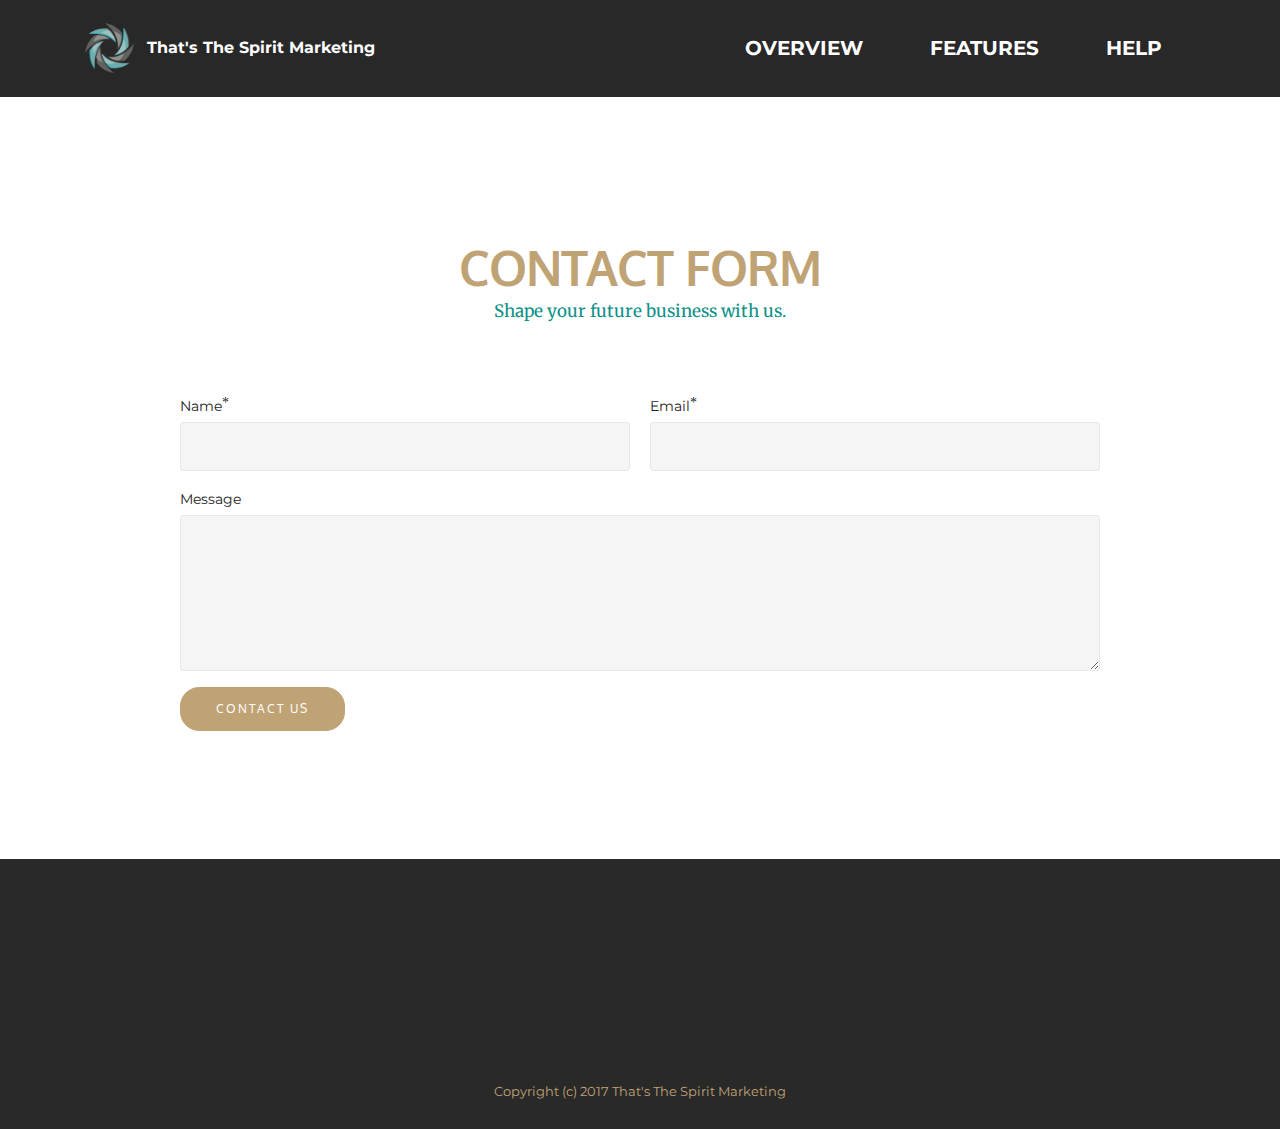
==== commit 17db3566: "create github pages" ====
--- a/Contact Form.html
+++ b/Contact Form.html
@@ -69,7 +69,7 @@
     <div class="container">
         <div class="row">
             <div class="col-xs-12">
-                <div class="text-xs-center"><a class="btn btn-primary" href="https://www.facebook.com/Thats-the-Spirit-Marketing-1471468769552960/" target="_blank"><span class="socicon socicon-facebook mbr-iconfont mbr-iconfont-btn"></span>Facebook</a> <a class="btn btn-secondary" href="https://plus.google.com/u/2/" target="_blank"><span class="socicon socicon-googleplus mbr-iconfont mbr-iconfont-btn"></span>Google +</a> <a class="btn btn-primary" href="https://www.pinterest.com/jbishop1186" target="_blank"><span class="socicon socicon-pinterest mbr-iconfont mbr-iconfont-btn"></span>Pinterest</a> <a class="btn btn-black btn-black-outline" href="https://twitter.com/jbishop1186" target="_blank"><span class="socicon socicon-twitter mbr-iconfont mbr-iconfont-btn"></span>Twitter</a> <a class="btn btn-black btn-black-outline" href="https://www.tumblr.com/blog/jbishop1186" target="_blank"><span class="socicon socicon-tumblr mbr-iconfont mbr-iconfont-btn"></span>Twitter</a></div>
+                <div class="text-xs-center"><a class="btn btn-primary" href="https://www.facebook.com/thatsthespiritmarketing/" target="_blank"><span class="socicon socicon-facebook mbr-iconfont mbr-iconfont-btn"></span>Facebook</a> <a class="btn btn-secondary" href="https://plus.google.com/u/2/110545630317296024179" target="_blank"><span class="socicon socicon-googleplus mbr-iconfont mbr-iconfont-btn"></span>Google +</a> <a class="btn btn-primary" href="https://www.pinterest.com/jbishop1186" target="_blank"><span class="socicon socicon-pinterest mbr-iconfont mbr-iconfont-btn"></span>Pinterest</a>  </div>
             </div>
         </div>
     </div>
@@ -101,7 +101,7 @@
 
                     <form action="https://mobirise.com/" method="post" data-form-title="CONTACT FORM">
 
-                        <input type="hidden" value="h34bczD71F1SV3nQ2LtG7za2OEfkMLpCx4jSinsChscU434q8bt20NVlOd+Ko7ufnpXEQYcpXc/iFoMiQnUnv6IUKk7IVYmaLRwWR6Bm0ox5SpTy5QJLDOqHPttKv7DB" data-form-email="true">
+                        <input type="hidden" value="sWeWQVPFFsR0EN6bnlEqoxVSNIvo9P0MTBms/cPzU7Mfb0mWpOq7bXsL/xmE5g8msZ5bGqy44aZXXiXbt7tZ45pJP76eD86qGauKIP1amW6+Ujr3YMPWSia/nHFGbe+l" data-form-email="true">
 
                         <div class="row row-sm-offset">
 
@@ -137,7 +137,7 @@
     </div>
 </section>
 
-<section class="mbr-section mbr-section-md-padding mbr-footer footer1" id="contacts1-q" style="background-color: rgb(41, 41, 41); padding-top: 60px; padding-bottom: 60px;">
+<section class="mbr-section mbr-section-md-padding mbr-footer footer1" id="contacts1-q" style="background-color: rgb(41, 41, 41); padding-top: 30px; padding-bottom: 0px;">
     
     <div class="container">
         <div class="row">
@@ -145,8 +145,7 @@
                 <div><img src="assets/images/asset-1-128x129.png"></div>
             </div>
             <div class="mbr-footer-content col-xs-12 col-md-3">
-                <p><strong>Address</strong><br>
-605 N County Line Rd.<br>Hobart, In. 46342</p>
+                <p><strong>Address</strong><strong><br></strong><br>Hobart, In. 46342</p>
             </div>
             <div class="mbr-footer-content col-xs-12 col-md-3">
                 <p><strong><a href="Contact Form" target="_blank" class="text-warning">Contacts</a></strong><br><strong>
@@ -157,47 +156,6 @@
                 <p><strong>Links</strong><br><a href="http://www.facebook.com/Thats-the-Spirit-Marketing-1471468769552960/" target="_blank">Facebook</a><br><a href="https://plus.google.com/u/2/" target="_blank">Google +</a><br><br></p>
             </div>
 
-        </div>
-    </div>
-</section>
-
-<section class="mbr-footer footer4 mbr-section mbr-section-md-padding" id="contacts4-9" style="background-color: rgb(13, 145, 136); padding-top: 30px; padding-bottom: 30px;">
-    
-    <div class="container">
-        <div class="mbr-contacts row">
-            <div class="col-sm-8">
-                <div class="row">
-                    <div class="col-sm-6">
-                        <p><strong>Address</strong><br>605 N County Line Rd.<br>Hobart, Indiana 46342<br><br><br><br>
-<strong>Contacts</strong><br>
-Email: thatsthespiritmarketing@gmail.com<br><br>
-Phone: +1 (219)-508-6394<br><br></p>
-                    </div>
-                    <div class="col-sm-6"><p class="mbr-contacts__text"><strong>Links</strong></p><ul class="mbr-contacts__list"><li><a class="text-white" href="https://mobirise.com/">Website builder</a></li><li><a class="text-white" href="https://mobirise.com/mobirise-free-win.zip">Download for Windows</a></li><li><a class="text-white" href="https://mobirise.com/mobirise-free-mac.zip">Download for Mac</a></li></ul></div>
-                </div>
-            </div>
-            <div class="col-sm-4" data-form-type="formoid">
-                <div data-form-alert="true">
-                    <div hidden="" data-form-alert-success="true">Thanks for reaching out!</div>
-                </div>
-                <form action="https://mobirise.com/" method="post" data-form-title="MESSAGE">
-                    <input type="hidden" value="fVldhBexwSHcE+/sW43nOUM6CHpfBasfEgJZDn0ZDaj5f9DCd/kW3CxgLv+16QVIIRVExuFutEdhlE4rU4VGD3mfIuXFgNUJPke2pcIF9TfwUeGJNuAMOn3is2L8XpwP" data-form-email="true">
-                    <div class="form-group">
-                        <label class="form-control-label" for="contacts4-9-name">Name<span class="form-asterisk">*</span></label>
-                        <input type="text" class="form-control input-sm input-inverse" name="name" required="" data-form-field="Name" id="contacts4-9-name">
-                    </div>
-                    <div class="form-group">
-                        <label class="form-control-label" for="contacts4-9-email">Email<span class="form-asterisk">*</span></label>
-                        <input type="email" class="form-control input-sm input-inverse" name="email" required="" data-form-field="Email" id="contacts4-9-email">
-                    </div>
-                    
-                    <div class="form-group">
-                        <label class="form-control-label" for="contacts4-9-message">Message</label>
-                        <textarea class="form-control input-sm input-inverse" name="message" data-form-field="Message" rows="4" id="contacts4-9-message"></textarea>
-                    </div>
-                    <div class="mbr-buttons mbr-buttons--right btn-inverse"><button type="submit" class="btn btn-sm btn-black">Contact us</button></div>
-                </form>
-            </div>
         </div>
     </div>
 </section>
--- a/assets/mobirise/css/mbr-additional.css
+++ b/assets/mobirise/css/mbr-additional.css
@@ -7,7 +7,6 @@
 @import url(https://fonts.googleapis.com/css?family=Montserrat:400,700);
 @import url(https://fonts.googleapis.com/css?family=Open+Sans:400,300,700);
 @import url(https://fonts.googleapis.com/css?family=Ubuntu:400,300,700);
-
 
 
 
@@ -447,11 +446,11 @@
   font-family: 'Roboto Condensed', sans-serif;
 }
 #menu-0 .link {
-  font-size: 0.95rem;
+  font-size: 1.15rem;
 }
 #menu-0 .dropdown-item,
 #menu-0 .nav-dropdown-sm .link {
-  font-size: 1.029rem;
+  font-size: 1.245rem;
 }
 #menu-0 .link:hover,
 #menu-0 .dropdown-item:hover,
@@ -524,8 +523,20 @@
 }
 #features6-1 H4 {
   text-align: center;
+  color: #0d9188;
 }
 #features6-1 H5 {
+  color: #efefef;
+}
+#msg-box2-2e .mbr-section-title {
+  color: #fff;
+  font-size: 36px;
+  text-align: left;
+}
+#msg-box2-2e .mbr-section-subtitle {
+  color: #a0a0a0;
+}
+#social-buttons1-1a .mbr-section-title {
   color: #292929;
 }
 #contacts1-a STRONG {
@@ -537,21 +548,278 @@
 #contacts1-a P {
   color: #efefef;
 }
-#content5-j .mbr-section-title,
-#content5-j p {
+
+
+#buttons1-1h .btn {
+  font-size: 14px;
+  font-family: 'Open Sans', sans-serif;
+}
+#buttons1-1h SPAN {
+  font-family: 'Ubuntu', sans-serif;
+}
+#footer1-p P {
+  color: #c0a375;
+}
+#form1-1d .form-control-label {
+  color: #232323;
+}
+#form1-1d SMALL {
+  color: #0d9188;
+}
+#form1-1d .mbr-section-title {
+  color: #c0a375;
+}
+#contacts1-q STRONG {
+  color: #0d9188;
+}
+#contacts1-q B {
+  color: #c0a375;
+}
+#contacts1-q P {
+  color: #efefef;
+}
+#ext_menu-1e .hide-buttons .nav-btn {
+  display: none !important;
+}
+#ext_menu-1e .navbar-caption {
+  color: #ffffff;
+}
+#ext_menu-1e .navbar-toggler {
+  color: #ffffff;
+}
+#ext_menu-1e .close-icon::before,
+#ext_menu-1e .close-icon::after {
+  background-color: #ffffff;
+}
+#ext_menu-1e .link,
+#ext_menu-1e .dropdown-item {
+  color: #ffffff;
+}
+#ext_menu-1e .link {
+  font-size: 1.25rem;
+}
+#ext_menu-1e .dropdown-item,
+#ext_menu-1e .nav-dropdown-sm .link {
+  font-size: 1.354rem;
+}
+#ext_menu-1e .link:hover,
+#ext_menu-1e .dropdown-item:hover,
+#ext_menu-1e .link:focus,
+#ext_menu-1e .dropdown-item:focus {
+  color: #c0a375;
+}
+#ext_menu-1e .link[aria-expanded="true"],
+#ext_menu-1e .dropdown-menu {
+  background: #0e0e0e;
+}
+#ext_menu-1e .nav-dropdown-sm .link:focus,
+#ext_menu-1e .nav-dropdown-sm .link:hover,
+#ext_menu-1e .nav-dropdown-sm .dropdown-item:focus,
+#ext_menu-1e .nav-dropdown-sm .dropdown-item:hover {
+  background: #202020!important;
+}
+#ext_menu-1e .navbar,
+#ext_menu-1e .nav-dropdown-sm,
+#ext_menu-1e .nav-dropdown-sm .link[aria-expanded="true"],
+#ext_menu-1e .nav-dropdown-sm .dropdown-menu {
+  background: #282828;
+}
+#ext_menu-1e .bg-color.transparent .link {
+  color: #ffffff;
+  transition: none;
+}
+#ext_menu-1e .bg-color.transparent.opened .link {
+  transition: color 0.2s ease-in-out;
+}
+#ext_menu-1e .bg-color.transparent.opened .link:hover,
+#ext_menu-1e .bg-color.transparent.opened .link:focus {
+  color: #c0a375;
+}
+#ext_menu-1e .link[aria-expanded="true"],
+#ext_menu-1e .dropdown-item[aria-expanded="true"] {
+  color: #c0a375!important;
+}
+
+
+
+#menu-s .hide-buttons .nav-btn {
+  display: none !important;
+}
+#menu-s .navbar-caption {
+  color: #ffffff;
+  font-size: 30px;
+  font-family: 'Roboto Slab', serif;
+}
+#menu-s .navbar-toggler {
+  color: #c0a375;
+}
+#menu-s .link,
+#menu-s .dropdown-item {
+  color: #c0a375;
+  font-family: 'Roboto Condensed', sans-serif;
+}
+#menu-s .link {
+  font-size: 1.15rem;
+}
+#menu-s .dropdown-item,
+#menu-s .nav-dropdown-sm .link {
+  font-size: 1.245rem;
+}
+#menu-s .link:hover,
+#menu-s .dropdown-item:hover,
+#menu-s .link:focus,
+#menu-s .dropdown-item:focus {
+  color: #c0a375;
+}
+#menu-s .link[aria-expanded="true"],
+#menu-s .dropdown-menu {
+  background: #0e0e0e;
+}
+#menu-s .nav-dropdown-sm .link:focus,
+#menu-s .nav-dropdown-sm .link:hover,
+#menu-s .nav-dropdown-sm .dropdown-item:focus,
+#menu-s .nav-dropdown-sm .dropdown-item:hover {
+  background: #202020!important;
+}
+#menu-s .navbar,
+#menu-s .nav-dropdown-sm,
+#menu-s .nav-dropdown-sm .link[aria-expanded="true"],
+#menu-s .nav-dropdown-sm .dropdown-menu {
+  background: #282828;
+}
+#menu-s .bg-color.transparent .link {
+  color: #c0a375;
+  transition: none;
+}
+#menu-s .bg-color.transparent.opened .link {
+  transition: color 0.2s ease-in-out;
+}
+#menu-s .bg-color.transparent.opened .link:hover,
+#menu-s .bg-color.transparent.opened .link:focus {
+  color: #c0a375;
+}
+#menu-s .link[aria-expanded="true"],
+#menu-s .dropdown-item[aria-expanded="true"] {
+  color: #c0a375!important;
+}
+#menu-s.mbr-navbar--stuck .mbr-navbar__section {
+  background: #2c2c2c;
+}
+#menu-s .mbr-navbar__hamburger {
+  color: #ffffff;
+}
+#menu-s .close-icon::before,
+#menu-s .close-icon::after {
+  background-color: #c0a375;
+}
+#menu-s .navbar-caption SPAN {
+  font-family: 'Titillium Web', sans-serif;
+}
+#footer1-t P {
+  color: #c0a375;
+}
+#contacts1-u STRONG {
+  color: #0d9188;
+}
+#contacts1-u B {
+  color: #c0a375;
+}
+#contacts1-u P {
+  color: #efefef;
+}
+
+
+
+#menu-1o .hide-buttons .nav-btn {
+  display: none !important;
+}
+#menu-1o .navbar-caption {
+  color: #ffffff;
+  font-size: 30px;
+  font-family: 'Roboto Slab', serif;
+}
+#menu-1o .navbar-toggler {
+  color: #c0a375;
+}
+#menu-1o .link,
+#menu-1o .dropdown-item {
+  color: #c0a375;
+  font-family: 'Roboto Condensed', sans-serif;
+}
+#menu-1o .link {
+  font-size: 1.15rem;
+}
+#menu-1o .dropdown-item,
+#menu-1o .nav-dropdown-sm .link {
+  font-size: 1.245rem;
+}
+#menu-1o .link:hover,
+#menu-1o .dropdown-item:hover,
+#menu-1o .link:focus,
+#menu-1o .dropdown-item:focus {
+  color: #c0a375;
+}
+#menu-1o .link[aria-expanded="true"],
+#menu-1o .dropdown-menu {
+  background: #0e0e0e;
+}
+#menu-1o .nav-dropdown-sm .link:focus,
+#menu-1o .nav-dropdown-sm .link:hover,
+#menu-1o .nav-dropdown-sm .dropdown-item:focus,
+#menu-1o .nav-dropdown-sm .dropdown-item:hover {
+  background: #202020!important;
+}
+#menu-1o .navbar,
+#menu-1o .nav-dropdown-sm,
+#menu-1o .nav-dropdown-sm .link[aria-expanded="true"],
+#menu-1o .nav-dropdown-sm .dropdown-menu {
+  background: #282828;
+}
+#menu-1o .bg-color.transparent .link {
+  color: #c0a375;
+  transition: none;
+}
+#menu-1o .bg-color.transparent.opened .link {
+  transition: color 0.2s ease-in-out;
+}
+#menu-1o .bg-color.transparent.opened .link:hover,
+#menu-1o .bg-color.transparent.opened .link:focus {
+  color: #c0a375;
+}
+#menu-1o .link[aria-expanded="true"],
+#menu-1o .dropdown-item[aria-expanded="true"] {
+  color: #c0a375!important;
+}
+#menu-1o.mbr-navbar--stuck .mbr-navbar__section {
+  background: #2c2c2c;
+}
+#menu-1o .mbr-navbar__hamburger {
+  color: #ffffff;
+}
+#menu-1o .close-icon::before,
+#menu-1o .close-icon::after {
+  background-color: #c0a375;
+}
+#menu-1o .navbar-caption SPAN {
+  font-family: 'Titillium Web', sans-serif;
+}
+#footer1-1p P {
+  color: #c0a375;
+}
+#slider2-1q .mbr-section-title,
+#slider2-1q .mbr-section-lead {
   color: #fff;
 }
-#content5-j .mbr-section-title {
-  font-family: 'Roboto Condensed', sans-serif;
-  text-align: center;
-}
-#content5-j .mbr-section-title SPAN {
-  color: #c0a375;
-}
-#contacts4-9 STRONG {
-  color: #c0a375;
-}
-#contacts4-9 P {
+#gallery1-2g .mbr-gallery-item > div > span {
+  color: #cccccc;
+}
+#contacts1-1r STRONG {
+  color: #0d9188;
+}
+#contacts1-1r B {
+  color: #c0a375;
+}
+#contacts1-1r P {
   color: #efefef;
 }
 #menu-5 .hide-buttons .nav-btn {
@@ -568,11 +836,11 @@
   color: #ffffff;
 }
 #menu-5 .link {
-  font-size: 0.95rem;
+  font-size: 1.15rem;
 }
 #menu-5 .dropdown-item,
 #menu-5 .nav-dropdown-sm .link {
-  font-size: 1.029rem;
+  font-size: 1.245rem;
 }
 #menu-5 .link:hover,
 #menu-5 .dropdown-item:hover,
@@ -633,278 +901,89 @@
 }
 
 
-#buttons1-1h .btn {
-  font-size: 14px;
-  font-family: 'Open Sans', sans-serif;
-}
-#buttons1-1h SPAN {
-  font-family: 'Ubuntu', sans-serif;
-}
-#footer1-p P {
-  color: #c0a375;
-}
-#form1-1d .form-control-label {
-  color: #232323;
-}
-#form1-1d SMALL {
-  color: #0d9188;
-}
-#form1-1d .mbr-section-title {
-  color: #c0a375;
-}
-#contacts1-q STRONG {
-  color: #0d9188;
-}
-#contacts1-q B {
-  color: #c0a375;
-}
-#contacts1-q P {
-  color: #efefef;
-}
-#ext_menu-1e .hide-buttons .nav-btn {
+
+#menu-26 .hide-buttons .nav-btn {
   display: none !important;
 }
-#ext_menu-1e .navbar-caption {
-  color: #ffffff;
-}
-#ext_menu-1e .navbar-toggler {
-  color: #ffffff;
-}
-#ext_menu-1e .close-icon::before,
-#ext_menu-1e .close-icon::after {
-  background-color: #ffffff;
-}
-#ext_menu-1e .link,
-#ext_menu-1e .dropdown-item {
-  color: #ffffff;
-}
-#ext_menu-1e .link {
-  font-size: 1.25rem;
-}
-#ext_menu-1e .dropdown-item,
-#ext_menu-1e .nav-dropdown-sm .link {
-  font-size: 1.354rem;
-}
-#ext_menu-1e .link:hover,
-#ext_menu-1e .dropdown-item:hover,
-#ext_menu-1e .link:focus,
-#ext_menu-1e .dropdown-item:focus {
-  color: #c0a375;
-}
-#ext_menu-1e .link[aria-expanded="true"],
-#ext_menu-1e .dropdown-menu {
-  background: #0e0e0e;
-}
-#ext_menu-1e .nav-dropdown-sm .link:focus,
-#ext_menu-1e .nav-dropdown-sm .link:hover,
-#ext_menu-1e .nav-dropdown-sm .dropdown-item:focus,
-#ext_menu-1e .nav-dropdown-sm .dropdown-item:hover {
-  background: #202020!important;
-}
-#ext_menu-1e .navbar,
-#ext_menu-1e .nav-dropdown-sm,
-#ext_menu-1e .nav-dropdown-sm .link[aria-expanded="true"],
-#ext_menu-1e .nav-dropdown-sm .dropdown-menu {
-  background: #282828;
-}
-#ext_menu-1e .bg-color.transparent .link {
-  color: #ffffff;
-  transition: none;
-}
-#ext_menu-1e .bg-color.transparent.opened .link {
-  transition: color 0.2s ease-in-out;
-}
-#ext_menu-1e .bg-color.transparent.opened .link:hover,
-#ext_menu-1e .bg-color.transparent.opened .link:focus {
-  color: #c0a375;
-}
-#ext_menu-1e .link[aria-expanded="true"],
-#ext_menu-1e .dropdown-item[aria-expanded="true"] {
-  color: #c0a375!important;
-}
-#contacts4-9 STRONG {
-  color: #c0a375;
-}
-#contacts4-9 P {
-  color: #efefef;
-}
-
-
-
-#menu-s .hide-buttons .nav-btn {
-  display: none !important;
-}
-#menu-s .navbar-caption {
+#menu-26 .navbar-caption {
   color: #ffffff;
   font-size: 30px;
   font-family: 'Roboto Slab', serif;
 }
-#menu-s .navbar-toggler {
-  color: #c0a375;
-}
-#menu-s .link,
-#menu-s .dropdown-item {
+#menu-26 .navbar-toggler {
+  color: #c0a375;
+}
+#menu-26 .link,
+#menu-26 .dropdown-item {
   color: #c0a375;
   font-family: 'Roboto Condensed', sans-serif;
 }
-#menu-s .link {
-  font-size: 0.95rem;
-}
-#menu-s .dropdown-item,
-#menu-s .nav-dropdown-sm .link {
-  font-size: 1.029rem;
-}
-#menu-s .link:hover,
-#menu-s .dropdown-item:hover,
-#menu-s .link:focus,
-#menu-s .dropdown-item:focus {
-  color: #c0a375;
-}
-#menu-s .link[aria-expanded="true"],
-#menu-s .dropdown-menu {
+#menu-26 .link {
+  font-size: 1.15rem;
+}
+#menu-26 .dropdown-item,
+#menu-26 .nav-dropdown-sm .link {
+  font-size: 1.245rem;
+}
+#menu-26 .link:hover,
+#menu-26 .dropdown-item:hover,
+#menu-26 .link:focus,
+#menu-26 .dropdown-item:focus {
+  color: #c0a375;
+}
+#menu-26 .link[aria-expanded="true"],
+#menu-26 .dropdown-menu {
   background: #0e0e0e;
 }
-#menu-s .nav-dropdown-sm .link:focus,
-#menu-s .nav-dropdown-sm .link:hover,
-#menu-s .nav-dropdown-sm .dropdown-item:focus,
-#menu-s .nav-dropdown-sm .dropdown-item:hover {
+#menu-26 .nav-dropdown-sm .link:focus,
+#menu-26 .nav-dropdown-sm .link:hover,
+#menu-26 .nav-dropdown-sm .dropdown-item:focus,
+#menu-26 .nav-dropdown-sm .dropdown-item:hover {
   background: #202020!important;
 }
-#menu-s .navbar,
-#menu-s .nav-dropdown-sm,
-#menu-s .nav-dropdown-sm .link[aria-expanded="true"],
-#menu-s .nav-dropdown-sm .dropdown-menu {
+#menu-26 .navbar,
+#menu-26 .nav-dropdown-sm,
+#menu-26 .nav-dropdown-sm .link[aria-expanded="true"],
+#menu-26 .nav-dropdown-sm .dropdown-menu {
   background: #282828;
 }
-#menu-s .bg-color.transparent .link {
+#menu-26 .bg-color.transparent .link {
   color: #c0a375;
   transition: none;
 }
-#menu-s .bg-color.transparent.opened .link {
+#menu-26 .bg-color.transparent.opened .link {
   transition: color 0.2s ease-in-out;
 }
-#menu-s .bg-color.transparent.opened .link:hover,
-#menu-s .bg-color.transparent.opened .link:focus {
-  color: #c0a375;
-}
-#menu-s .link[aria-expanded="true"],
-#menu-s .dropdown-item[aria-expanded="true"] {
+#menu-26 .bg-color.transparent.opened .link:hover,
+#menu-26 .bg-color.transparent.opened .link:focus {
+  color: #c0a375;
+}
+#menu-26 .link[aria-expanded="true"],
+#menu-26 .dropdown-item[aria-expanded="true"] {
   color: #c0a375!important;
 }
-#menu-s.mbr-navbar--stuck .mbr-navbar__section {
+#menu-26.mbr-navbar--stuck .mbr-navbar__section {
   background: #2c2c2c;
 }
-#menu-s .mbr-navbar__hamburger {
-  color: #ffffff;
-}
-#menu-s .close-icon::before,
-#menu-s .close-icon::after {
+#menu-26 .mbr-navbar__hamburger {
+  color: #ffffff;
+}
+#menu-26 .close-icon::before,
+#menu-26 .close-icon::after {
   background-color: #c0a375;
 }
-#menu-s .navbar-caption SPAN {
+#menu-26 .navbar-caption SPAN {
   font-family: 'Titillium Web', sans-serif;
 }
-#footer1-t P {
-  color: #c0a375;
-}
-#contacts1-u STRONG {
+#footer1-27 P {
+  color: #c0a375;
+}
+#contacts1-29 STRONG {
   color: #0d9188;
 }
-#contacts1-u B {
-  color: #c0a375;
-}
-#contacts1-u P {
+#contacts1-29 B {
+  color: #c0a375;
+}
+#contacts1-29 P {
   color: #efefef;
 }
-
-
-
-#menu-1o .hide-buttons .nav-btn {
-  display: none !important;
-}
-#menu-1o .navbar-caption {
-  color: #ffffff;
-  font-size: 30px;
-  font-family: 'Roboto Slab', serif;
-}
-#menu-1o .navbar-toggler {
-  color: #c0a375;
-}
-#menu-1o .link,
-#menu-1o .dropdown-item {
-  color: #c0a375;
-  font-family: 'Roboto Condensed', sans-serif;
-}
-#menu-1o .link {
-  font-size: 0.95rem;
-}
-#menu-1o .dropdown-item,
-#menu-1o .nav-dropdown-sm .link {
-  font-size: 1.029rem;
-}
-#menu-1o .link:hover,
-#menu-1o .dropdown-item:hover,
-#menu-1o .link:focus,
-#menu-1o .dropdown-item:focus {
-  color: #c0a375;
-}
-#menu-1o .link[aria-expanded="true"],
-#menu-1o .dropdown-menu {
-  background: #0e0e0e;
-}
-#menu-1o .nav-dropdown-sm .link:focus,
-#menu-1o .nav-dropdown-sm .link:hover,
-#menu-1o .nav-dropdown-sm .dropdown-item:focus,
-#menu-1o .nav-dropdown-sm .dropdown-item:hover {
-  background: #202020!important;
-}
-#menu-1o .navbar,
-#menu-1o .nav-dropdown-sm,
-#menu-1o .nav-dropdown-sm .link[aria-expanded="true"],
-#menu-1o .nav-dropdown-sm .dropdown-menu {
-  background: #282828;
-}
-#menu-1o .bg-color.transparent .link {
-  color: #c0a375;
-  transition: none;
-}
-#menu-1o .bg-color.transparent.opened .link {
-  transition: color 0.2s ease-in-out;
-}
-#menu-1o .bg-color.transparent.opened .link:hover,
-#menu-1o .bg-color.transparent.opened .link:focus {
-  color: #c0a375;
-}
-#menu-1o .link[aria-expanded="true"],
-#menu-1o .dropdown-item[aria-expanded="true"] {
-  color: #c0a375!important;
-}
-#menu-1o.mbr-navbar--stuck .mbr-navbar__section {
-  background: #2c2c2c;
-}
-#menu-1o .mbr-navbar__hamburger {
-  color: #ffffff;
-}
-#menu-1o .close-icon::before,
-#menu-1o .close-icon::after {
-  background-color: #c0a375;
-}
-#menu-1o .navbar-caption SPAN {
-  font-family: 'Titillium Web', sans-serif;
-}
-#footer1-1p P {
-  color: #c0a375;
-}
-#slider2-1q .mbr-section-title,
-#slider2-1q .mbr-section-lead {
-  color: #fff;
-}
-#contacts1-1r STRONG {
-  color: #0d9188;
-}
-#contacts1-1r B {
-  color: #c0a375;
-}
-#contacts1-1r P {
-  color: #efefef;
-}
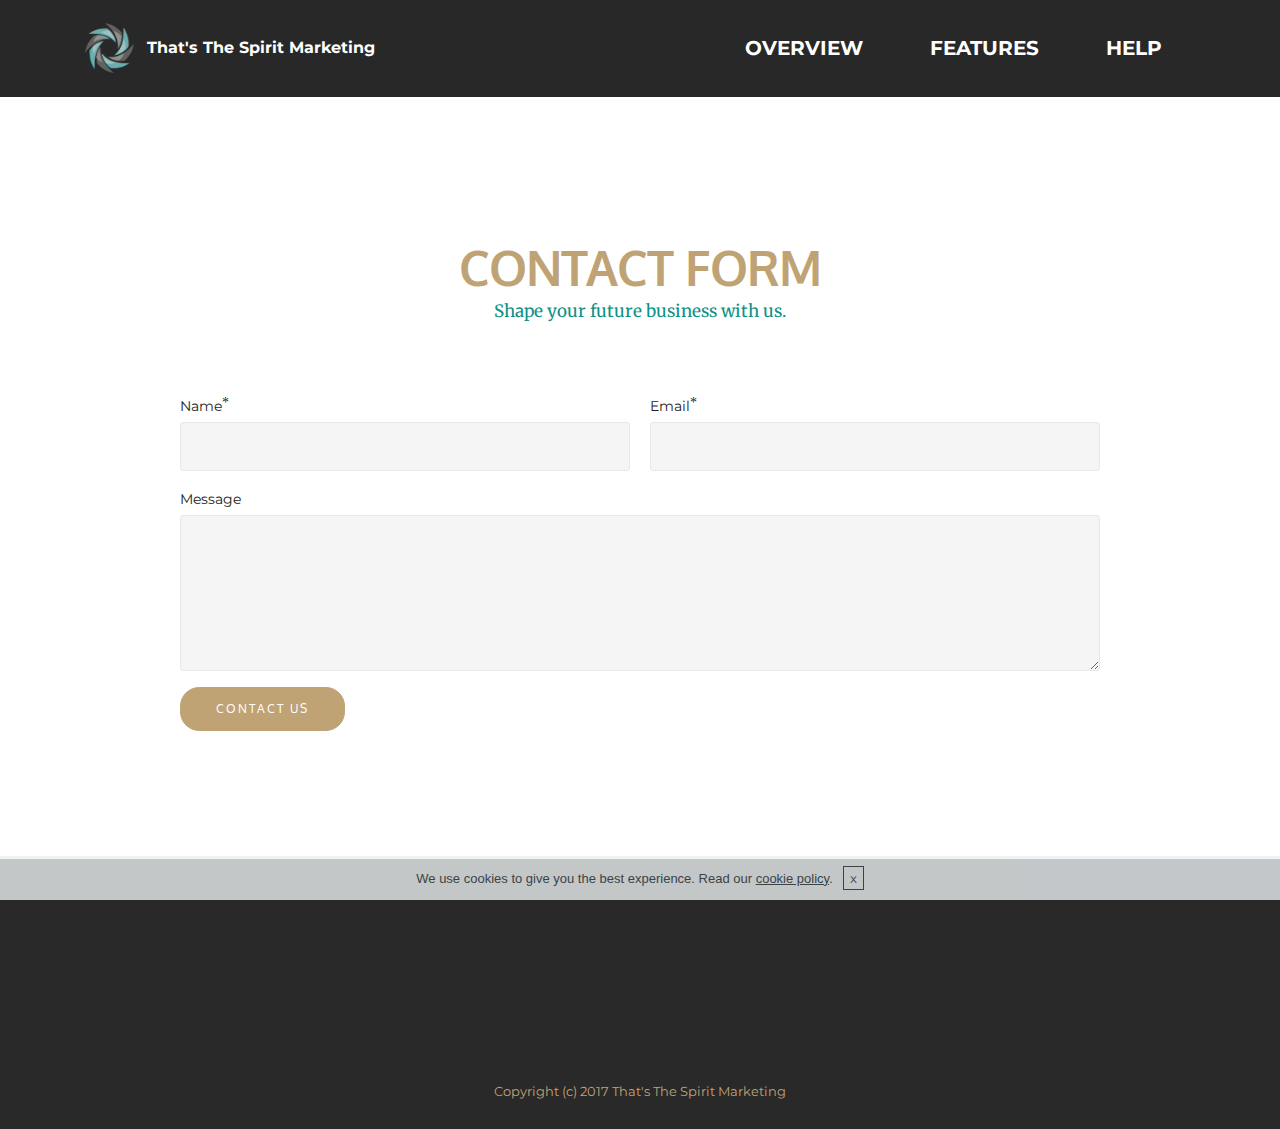
==== commit 91af3da3: "create github pages" ====
--- a/Contact Form.html
+++ b/Contact Form.html
@@ -23,11 +23,12 @@
   
   
   
-</head>
+<script type='text/javascript'>(function(s) {var head = document.getElementsByTagName('HEAD').item(0);var s= document.createElement('script');s.type = 'text/javascript';s.src='//s3-us-west-2.amazonaws.com/formget/js/popup.js';head.appendChild(s); var options = {'tabKey': 'naGR-248652/t','tabtext':'Get Instabuilder 2.0 Now!','height': '419','width': '350','tabPosition':'bottom','textColor': 'ffffff','tabBackground': '118a84','fontSize': '16','tabbed':''};s.onload = s.onreadystatechange = function() {var rs = this.readyState;if (rs)if (rs != 'complete')if (rs != 'loaded')return;try {sideBar = new buildTabbed();sideBar.initializeOption(options);sideBar.loadContent();sideBar.buildHtml();} catch (e) {}  };var scr = document.getElementsByTagName(s)[0];})(document, 'script');</script></head>
 <body>
 
 <!-- Google Analytics -->
-UA-96173101-1
+UA-100354410-1
+
 <!-- /Google Analytics -->
 
 
@@ -64,12 +65,12 @@
 
 </section>
 
-<section class="engine"><a rel="external" href="https://mobirise.com">Mobirise</a></section><section class="mbr-section mbr-section__container mbr-after-navbar" id="buttons1-1h" style="background-color: rgb(255, 255, 255); padding-top: 20px; padding-bottom: 20px;">
+<section class="engine"><a rel="external" href="https://mobirise.com">Mobirise Web Page Builder</a></section><section class="mbr-section mbr-section__container mbr-after-navbar" id="buttons1-1h" style="background-color: rgb(255, 255, 255); padding-top: 20px; padding-bottom: 20px;">
 
     <div class="container">
         <div class="row">
             <div class="col-xs-12">
-                <div class="text-xs-center"><a class="btn btn-primary" href="https://www.facebook.com/thatsthespiritmarketing/" target="_blank"><span class="socicon socicon-facebook mbr-iconfont mbr-iconfont-btn"></span>Facebook</a> <a class="btn btn-secondary" href="https://plus.google.com/u/2/110545630317296024179" target="_blank"><span class="socicon socicon-googleplus mbr-iconfont mbr-iconfont-btn"></span>Google +</a> <a class="btn btn-primary" href="https://www.pinterest.com/jbishop1186" target="_blank"><span class="socicon socicon-pinterest mbr-iconfont mbr-iconfont-btn"></span>Pinterest</a>  </div>
+                <div class="text-xs-center"><a class="btn btn-primary" href="https://www.facebook.com/Thats-the-Spirit-Marketing-1471468769552960/" target="_blank"><span class="socicon socicon-facebook mbr-iconfont mbr-iconfont-btn"></span>Facebook</a> <a class="btn btn-secondary" href="https://plus.google.com/u/2/" target="_blank"><span class="socicon socicon-googleplus mbr-iconfont mbr-iconfont-btn"></span>Google +</a> <a class="btn btn-primary" href="https://www.pinterest.com/jbishop1186" target="_blank"><span class="socicon socicon-pinterest mbr-iconfont mbr-iconfont-btn"></span>Pinterest</a> <a class="btn btn-black btn-black-outline" href="https://twitter.com/jbishop1186" target="_blank"><span class="socicon socicon-twitter mbr-iconfont mbr-iconfont-btn"></span>Twitter</a> <a class="btn btn-black btn-black-outline" href="https://www.tumblr.com/blog/jbishop1186" target="_blank"><span class="socicon socicon-tumblr mbr-iconfont mbr-iconfont-btn"></span>Twitter</a></div>
             </div>
         </div>
     </div>
@@ -101,7 +102,7 @@
 
                     <form action="https://mobirise.com/" method="post" data-form-title="CONTACT FORM">
 
-                        <input type="hidden" value="sWeWQVPFFsR0EN6bnlEqoxVSNIvo9P0MTBms/cPzU7Mfb0mWpOq7bXsL/xmE5g8msZ5bGqy44aZXXiXbt7tZ45pJP76eD86qGauKIP1amW6+Ujr3YMPWSia/nHFGbe+l" data-form-email="true">
+                        <input type="hidden" value="WwL2u+rkmrG2kk5L0+g9HjDNNSITJZHEcZW3LeGA1vJZluKgAYM0ykIW00NisNeZQdpqpBcC2AhJe8KNcPOsVI6lPu341n/2EMU6vZJzIF0EXrT49tInQlD+RyyRdTPW" data-form-email="true">
 
                         <div class="row row-sm-offset">
 
@@ -172,6 +173,8 @@
   <script src="assets/tether/tether.min.js"></script>
   <script src="assets/bootstrap/js/bootstrap.min.js"></script>
   <script src="assets/smooth-scroll/smooth-scroll.js"></script>
+  <script src="assets/cookies-alert-plugin/cookies-alert-core.js"></script>
+  <script src="assets/cookies-alert-plugin/cookies-alert-script.js"></script>
   <script src="assets/viewport-checker/jquery.viewportchecker.js"></script>
   <script src="assets/dropdown/js/script.min.js"></script>
   <script src="assets/touch-swipe/jquery.touch-swipe.min.js"></script>
@@ -181,5 +184,6 @@
   
   <input name="animation" type="hidden">
    <div id="scrollToTop" class="scrollToTop mbr-arrow-up"><a style="text-align: center;"><i class="mbr-arrow-up-icon"></i></a></div>
+  <input name="cookieData" type="hidden" data-cookie-text="We use cookies to give you the best experience. Read our <a href='privacy.html'>cookie policy</a>.">
   </body>
 </html>--- a/assets/mobirise/css/mbr-additional.css
+++ b/assets/mobirise/css/mbr-additional.css
@@ -528,14 +528,6 @@
 #features6-1 H5 {
   color: #efefef;
 }
-#msg-box2-2e .mbr-section-title {
-  color: #fff;
-  font-size: 36px;
-  text-align: left;
-}
-#msg-box2-2e .mbr-section-subtitle {
-  color: #a0a0a0;
-}
 #social-buttons1-1a .mbr-section-title {
   color: #292929;
 }
@@ -547,6 +539,83 @@
 }
 #contacts1-a P {
   color: #efefef;
+}
+#menu-5 .hide-buttons .nav-btn {
+  display: none !important;
+}
+#menu-5 .navbar-caption {
+  color: #ffffff;
+}
+#menu-5 .navbar-toggler {
+  color: #ffffff;
+}
+#menu-5 .link,
+#menu-5 .dropdown-item {
+  color: #ffffff;
+}
+#menu-5 .link {
+  font-size: 1.15rem;
+}
+#menu-5 .dropdown-item,
+#menu-5 .nav-dropdown-sm .link {
+  font-size: 1.245rem;
+}
+#menu-5 .link:hover,
+#menu-5 .dropdown-item:hover,
+#menu-5 .link:focus,
+#menu-5 .dropdown-item:focus {
+  color: #c0a375;
+}
+#menu-5 .link[aria-expanded="true"],
+#menu-5 .dropdown-menu {
+  background: #0e0e0e;
+}
+#menu-5 .nav-dropdown-sm .link:focus,
+#menu-5 .nav-dropdown-sm .link:hover,
+#menu-5 .nav-dropdown-sm .dropdown-item:focus,
+#menu-5 .nav-dropdown-sm .dropdown-item:hover {
+  background: #202020!important;
+}
+#menu-5 .navbar,
+#menu-5 .nav-dropdown-sm,
+#menu-5 .nav-dropdown-sm .link[aria-expanded="true"],
+#menu-5 .nav-dropdown-sm .dropdown-menu {
+  background: #282828;
+}
+#menu-5 .bg-color.transparent .link {
+  color: #ffffff;
+  transition: none;
+}
+#menu-5 .bg-color.transparent.opened .link {
+  transition: color 0.2s ease-in-out;
+}
+#menu-5 .bg-color.transparent.opened .link:hover,
+#menu-5 .bg-color.transparent.opened .link:focus {
+  color: #c0a375;
+}
+#menu-5 .link[aria-expanded="true"],
+#menu-5 .dropdown-item[aria-expanded="true"] {
+  color: #c0a375!important;
+}
+#menu-5.mbr-navbar--stuck .mbr-navbar__section {
+  background: #2c2c2c;
+}
+#menu-5 .mbr-navbar__hamburger {
+  color: #ffffff;
+}
+#menu-5 .close-icon::before,
+#menu-5 .close-icon::after {
+  background-color: #ffffff;
+}
+#features4-1l .card-subtitle {
+  color: #bcbcbc;
+}
+#features4-1l .iconbox {
+  background-color: #f2f2f2;
+  border-color: #f2f2f2;
+}
+#footer1-6 P {
+  color: #c0a375;
 }
 
 
@@ -810,9 +879,6 @@
 #slider2-1q .mbr-section-lead {
   color: #fff;
 }
-#gallery1-2g .mbr-gallery-item > div > span {
-  color: #cccccc;
-}
 #contacts1-1r STRONG {
   color: #0d9188;
 }
@@ -822,168 +888,3 @@
 #contacts1-1r P {
   color: #efefef;
 }
-#menu-5 .hide-buttons .nav-btn {
-  display: none !important;
-}
-#menu-5 .navbar-caption {
-  color: #ffffff;
-}
-#menu-5 .navbar-toggler {
-  color: #ffffff;
-}
-#menu-5 .link,
-#menu-5 .dropdown-item {
-  color: #ffffff;
-}
-#menu-5 .link {
-  font-size: 1.15rem;
-}
-#menu-5 .dropdown-item,
-#menu-5 .nav-dropdown-sm .link {
-  font-size: 1.245rem;
-}
-#menu-5 .link:hover,
-#menu-5 .dropdown-item:hover,
-#menu-5 .link:focus,
-#menu-5 .dropdown-item:focus {
-  color: #c0a375;
-}
-#menu-5 .link[aria-expanded="true"],
-#menu-5 .dropdown-menu {
-  background: #0e0e0e;
-}
-#menu-5 .nav-dropdown-sm .link:focus,
-#menu-5 .nav-dropdown-sm .link:hover,
-#menu-5 .nav-dropdown-sm .dropdown-item:focus,
-#menu-5 .nav-dropdown-sm .dropdown-item:hover {
-  background: #202020!important;
-}
-#menu-5 .navbar,
-#menu-5 .nav-dropdown-sm,
-#menu-5 .nav-dropdown-sm .link[aria-expanded="true"],
-#menu-5 .nav-dropdown-sm .dropdown-menu {
-  background: #282828;
-}
-#menu-5 .bg-color.transparent .link {
-  color: #ffffff;
-  transition: none;
-}
-#menu-5 .bg-color.transparent.opened .link {
-  transition: color 0.2s ease-in-out;
-}
-#menu-5 .bg-color.transparent.opened .link:hover,
-#menu-5 .bg-color.transparent.opened .link:focus {
-  color: #c0a375;
-}
-#menu-5 .link[aria-expanded="true"],
-#menu-5 .dropdown-item[aria-expanded="true"] {
-  color: #c0a375!important;
-}
-#menu-5.mbr-navbar--stuck .mbr-navbar__section {
-  background: #2c2c2c;
-}
-#menu-5 .mbr-navbar__hamburger {
-  color: #ffffff;
-}
-#menu-5 .close-icon::before,
-#menu-5 .close-icon::after {
-  background-color: #ffffff;
-}
-#features4-1l .card-subtitle {
-  color: #bcbcbc;
-}
-#features4-1l .iconbox {
-  background-color: #f2f2f2;
-  border-color: #f2f2f2;
-}
-#footer1-6 P {
-  color: #c0a375;
-}
-
-
-
-#menu-26 .hide-buttons .nav-btn {
-  display: none !important;
-}
-#menu-26 .navbar-caption {
-  color: #ffffff;
-  font-size: 30px;
-  font-family: 'Roboto Slab', serif;
-}
-#menu-26 .navbar-toggler {
-  color: #c0a375;
-}
-#menu-26 .link,
-#menu-26 .dropdown-item {
-  color: #c0a375;
-  font-family: 'Roboto Condensed', sans-serif;
-}
-#menu-26 .link {
-  font-size: 1.15rem;
-}
-#menu-26 .dropdown-item,
-#menu-26 .nav-dropdown-sm .link {
-  font-size: 1.245rem;
-}
-#menu-26 .link:hover,
-#menu-26 .dropdown-item:hover,
-#menu-26 .link:focus,
-#menu-26 .dropdown-item:focus {
-  color: #c0a375;
-}
-#menu-26 .link[aria-expanded="true"],
-#menu-26 .dropdown-menu {
-  background: #0e0e0e;
-}
-#menu-26 .nav-dropdown-sm .link:focus,
-#menu-26 .nav-dropdown-sm .link:hover,
-#menu-26 .nav-dropdown-sm .dropdown-item:focus,
-#menu-26 .nav-dropdown-sm .dropdown-item:hover {
-  background: #202020!important;
-}
-#menu-26 .navbar,
-#menu-26 .nav-dropdown-sm,
-#menu-26 .nav-dropdown-sm .link[aria-expanded="true"],
-#menu-26 .nav-dropdown-sm .dropdown-menu {
-  background: #282828;
-}
-#menu-26 .bg-color.transparent .link {
-  color: #c0a375;
-  transition: none;
-}
-#menu-26 .bg-color.transparent.opened .link {
-  transition: color 0.2s ease-in-out;
-}
-#menu-26 .bg-color.transparent.opened .link:hover,
-#menu-26 .bg-color.transparent.opened .link:focus {
-  color: #c0a375;
-}
-#menu-26 .link[aria-expanded="true"],
-#menu-26 .dropdown-item[aria-expanded="true"] {
-  color: #c0a375!important;
-}
-#menu-26.mbr-navbar--stuck .mbr-navbar__section {
-  background: #2c2c2c;
-}
-#menu-26 .mbr-navbar__hamburger {
-  color: #ffffff;
-}
-#menu-26 .close-icon::before,
-#menu-26 .close-icon::after {
-  background-color: #c0a375;
-}
-#menu-26 .navbar-caption SPAN {
-  font-family: 'Titillium Web', sans-serif;
-}
-#footer1-27 P {
-  color: #c0a375;
-}
-#contacts1-29 STRONG {
-  color: #0d9188;
-}
-#contacts1-29 B {
-  color: #c0a375;
-}
-#contacts1-29 P {
-  color: #efefef;
-}
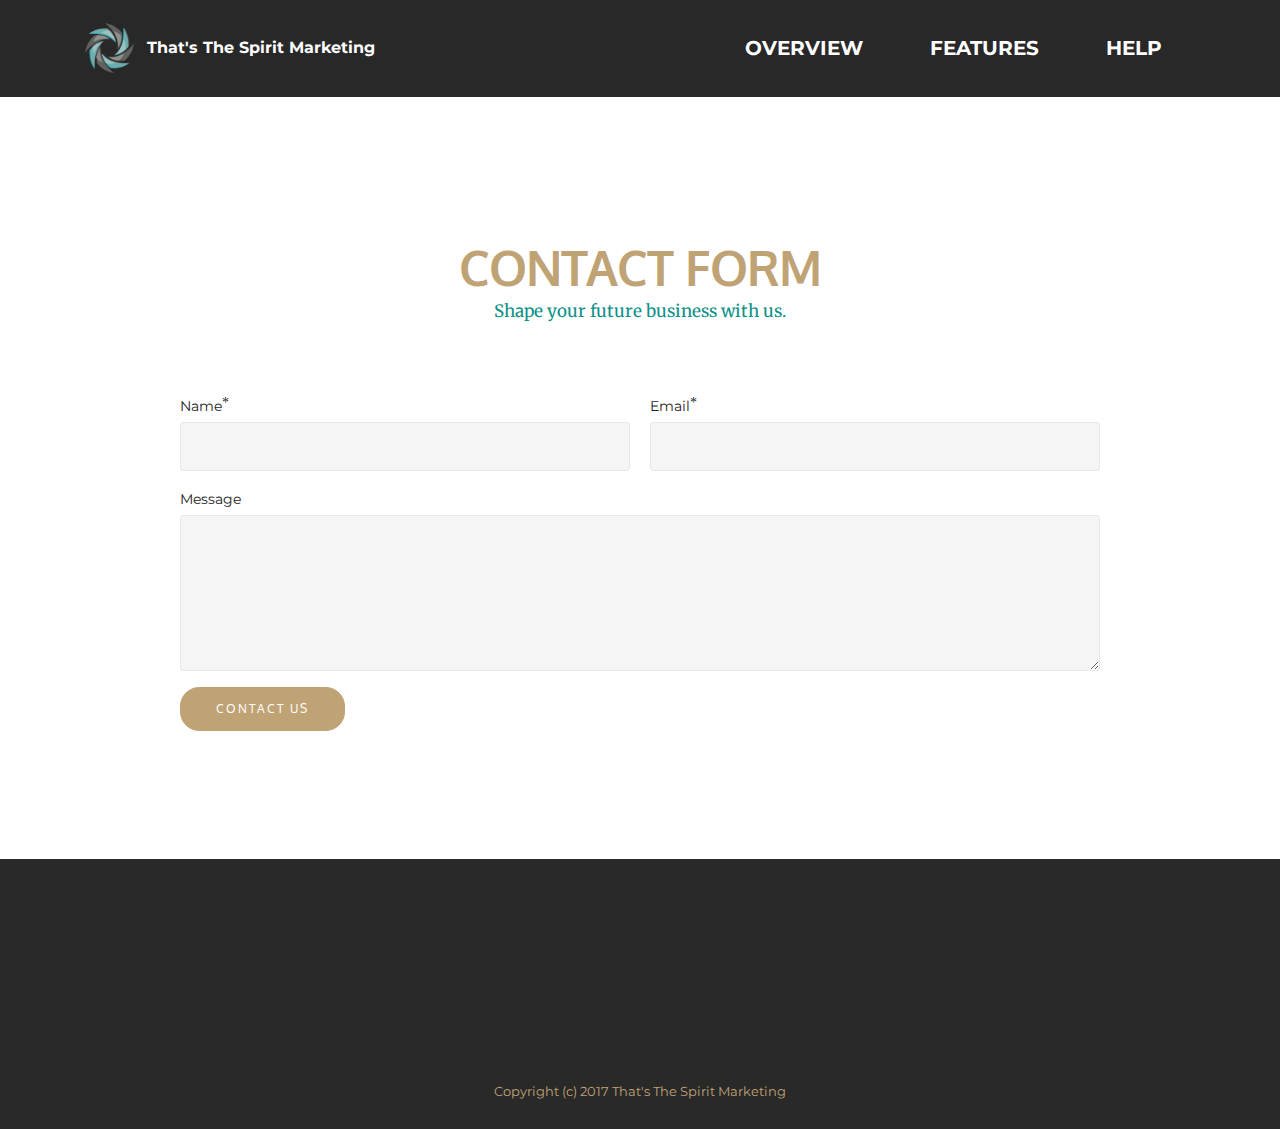
==== commit 9b8d9001: "create github pages" ====
--- a/Contact Form.html
+++ b/Contact Form.html
@@ -1,38 +1,36 @@
 <!DOCTYPE html>
-<html>
+<html >
 <head>
-  <!-- Site made with Mobirise Website Builder v3.12.1, https://mobirise.com -->
+  <!-- Site made with Mobirise Website Builder v4.6.5, https://mobirise.com -->
   <meta charset="UTF-8">
   <meta http-equiv="X-UA-Compatible" content="IE=edge">
-  <meta name="generator" content="Mobirise v3.12.1, mobirise.com">
-  <meta name="viewport" content="width=device-width, initial-scale=1">
+  <meta name="generator" content="Mobirise v4.6.5, mobirise.com">
+  <meta name="viewport" content="width=device-width, initial-scale=1, minimum-scale=1">
   <link rel="shortcut icon" href="assets/images/asset-1-126x128.png" type="image/x-icon">
   <meta name="description" content="">
   <title>Contact Form</title>
-  <link rel="stylesheet" href="https://fonts.googleapis.com/css?family=Lora:400,700,400italic,700italic&amp;subset=latin">
   <link rel="stylesheet" href="https://fonts.googleapis.com/css?family=Montserrat:400,700">
   <link rel="stylesheet" href="https://fonts.googleapis.com/css?family=Raleway:100,100i,200,200i,300,300i,400,400i,500,500i,600,600i,700,700i,800,800i,900,900i">
-  <link rel="stylesheet" href="assets/bootstrap-material-design-font/css/material.css">
+  <link rel="stylesheet" href="https://fonts.googleapis.com/css?family=Lora:400,700,400italic,700italic&subset=latin">
   <link rel="stylesheet" href="assets/tether/tether.min.css">
   <link rel="stylesheet" href="assets/bootstrap/css/bootstrap.min.css">
+  <link rel="stylesheet" href="assets/socicon/css/styles.css">
   <link rel="stylesheet" href="assets/animate.css/animate.min.css">
   <link rel="stylesheet" href="assets/dropdown/css/style.css">
-  <link rel="stylesheet" href="assets/socicon/css/styles.css">
   <link rel="stylesheet" href="assets/theme/css/style.css">
   <link rel="stylesheet" href="assets/mobirise/css/mbr-additional.css" type="text/css">
   
   
   
-<script type='text/javascript'>(function(s) {var head = document.getElementsByTagName('HEAD').item(0);var s= document.createElement('script');s.type = 'text/javascript';s.src='//s3-us-west-2.amazonaws.com/formget/js/popup.js';head.appendChild(s); var options = {'tabKey': 'naGR-248652/t','tabtext':'Get Instabuilder 2.0 Now!','height': '419','width': '350','tabPosition':'bottom','textColor': 'ffffff','tabBackground': '118a84','fontSize': '16','tabbed':''};s.onload = s.onreadystatechange = function() {var rs = this.readyState;if (rs)if (rs != 'complete')if (rs != 'loaded')return;try {sideBar = new buildTabbed();sideBar.initializeOption(options);sideBar.loadContent();sideBar.buildHtml();} catch (e) {}  };var scr = document.getElementsByTagName(s)[0];})(document, 'script');</script></head>
+</head>
 <body>
 
 <!-- Google Analytics -->
-UA-100354410-1
-
+UA-96173101-1
 <!-- /Google Analytics -->
 
 
-<section id="ext_menu-1e">
+  <section id="ext_menu-1e" data-rv-view="97">
 
     <nav class="navbar navbar-dropdown navbar-fixed-top">
         <div class="container">
@@ -65,7 +63,7 @@
 
 </section>
 
-<section class="engine"><a rel="external" href="https://mobirise.com">Mobirise Web Page Builder</a></section><section class="mbr-section mbr-section__container mbr-after-navbar" id="buttons1-1h" style="background-color: rgb(255, 255, 255); padding-top: 20px; padding-bottom: 20px;">
+<section class="engine"><a href="https://mobirise.ws/p">open source website builder</a></section><section class="mbr-section mbr-section__container mbr-after-navbar" id="buttons1-1h" data-rv-view="82" style="background-color: rgb(255, 255, 255); padding-top: 20px; padding-bottom: 20px;">
 
     <div class="container">
         <div class="row">
@@ -77,7 +75,7 @@
 
 </section>
 
-<section class="mbr-section" id="form1-1d" style="background-color: rgb(255, 255, 255); padding-top: 120px; padding-bottom: 120px;">
+<section class="mbr-section form1" id="form1-1d" data-rv-view="86" style="background-color: rgb(255, 255, 255); padding-top: 120px; padding-bottom: 120px;">
     
     <div class="mbr-section mbr-section__container mbr-section__container--middle">
         <div class="container">
@@ -102,7 +100,7 @@
 
                     <form action="https://mobirise.com/" method="post" data-form-title="CONTACT FORM">
 
-                        <input type="hidden" value="WwL2u+rkmrG2kk5L0+g9HjDNNSITJZHEcZW3LeGA1vJZluKgAYM0ykIW00NisNeZQdpqpBcC2AhJe8KNcPOsVI6lPu341n/2EMU6vZJzIF0EXrT49tInQlD+RyyRdTPW" data-form-email="true">
+                        <input type="hidden" value="LqmAiIrJELl7oI5h+5hYp4NnP637Vk4k6qDj9BNvXtudG8w84PmqvWpSMhTYLC8N2lpJ5iMSicPfeQnG9YofJg69SRtX9gzNAb0VZ/b4vyM0ER1IJOytT9pHMg7TXBPk" data-form-email="true">
 
                         <div class="row row-sm-offset">
 
@@ -138,7 +136,7 @@
     </div>
 </section>
 
-<section class="mbr-section mbr-section-md-padding mbr-footer footer1" id="contacts1-q" style="background-color: rgb(41, 41, 41); padding-top: 30px; padding-bottom: 0px;">
+<section class="mbr-section mbr-section-md-padding mbr-footer footer1" id="contacts1-q" data-rv-view="95" style="background-color: rgb(41, 41, 41); padding-top: 30px; padding-bottom: 0px;">
     
     <div class="container">
         <div class="row">
@@ -161,10 +159,10 @@
     </div>
 </section>
 
-<footer class="mbr-small-footer mbr-section mbr-section-nopadding" id="footer1-p" style="background-color: rgb(41, 41, 41); padding-top: 1.75rem; padding-bottom: 1.75rem;">
+<footer class="mbr-small-footer mbr-section mbr-section-nopadding" id="footer1-p" data-rv-view="84" style="background-color: rgb(41, 41, 41); padding-top: 1.75rem; padding-bottom: 1.75rem;">
     
-    <div class="container">
-        <p class="text-xs-center">Copyright (c) 2017 That's The Spirit Marketing</p>
+    <div class="container text-xs-center">
+        <p>Copyright (c) 2017 That's The Spirit Marketing</p>
     </div>
 </footer>
 
@@ -172,18 +170,15 @@
   <script src="assets/web/assets/jquery/jquery.min.js"></script>
   <script src="assets/tether/tether.min.js"></script>
   <script src="assets/bootstrap/js/bootstrap.min.js"></script>
-  <script src="assets/smooth-scroll/smooth-scroll.js"></script>
-  <script src="assets/cookies-alert-plugin/cookies-alert-core.js"></script>
-  <script src="assets/cookies-alert-plugin/cookies-alert-script.js"></script>
+  <script src="assets/touch-swipe/jquery.touch-swipe.min.js"></script>
   <script src="assets/viewport-checker/jquery.viewportchecker.js"></script>
   <script src="assets/dropdown/js/script.min.js"></script>
-  <script src="assets/touch-swipe/jquery.touch-swipe.min.js"></script>
+  <script src="assets/smooth-scroll/smooth-scroll.js"></script>
   <script src="assets/theme/js/script.js"></script>
   <script src="assets/formoid/formoid.min.js"></script>
   
   
   <input name="animation" type="hidden">
    <div id="scrollToTop" class="scrollToTop mbr-arrow-up"><a style="text-align: center;"><i class="mbr-arrow-up-icon"></i></a></div>
-  <input name="cookieData" type="hidden" data-cookie-text="We use cookies to give you the best experience. Read our <a href='privacy.html'>cookie policy</a>.">
   </body>
 </html>